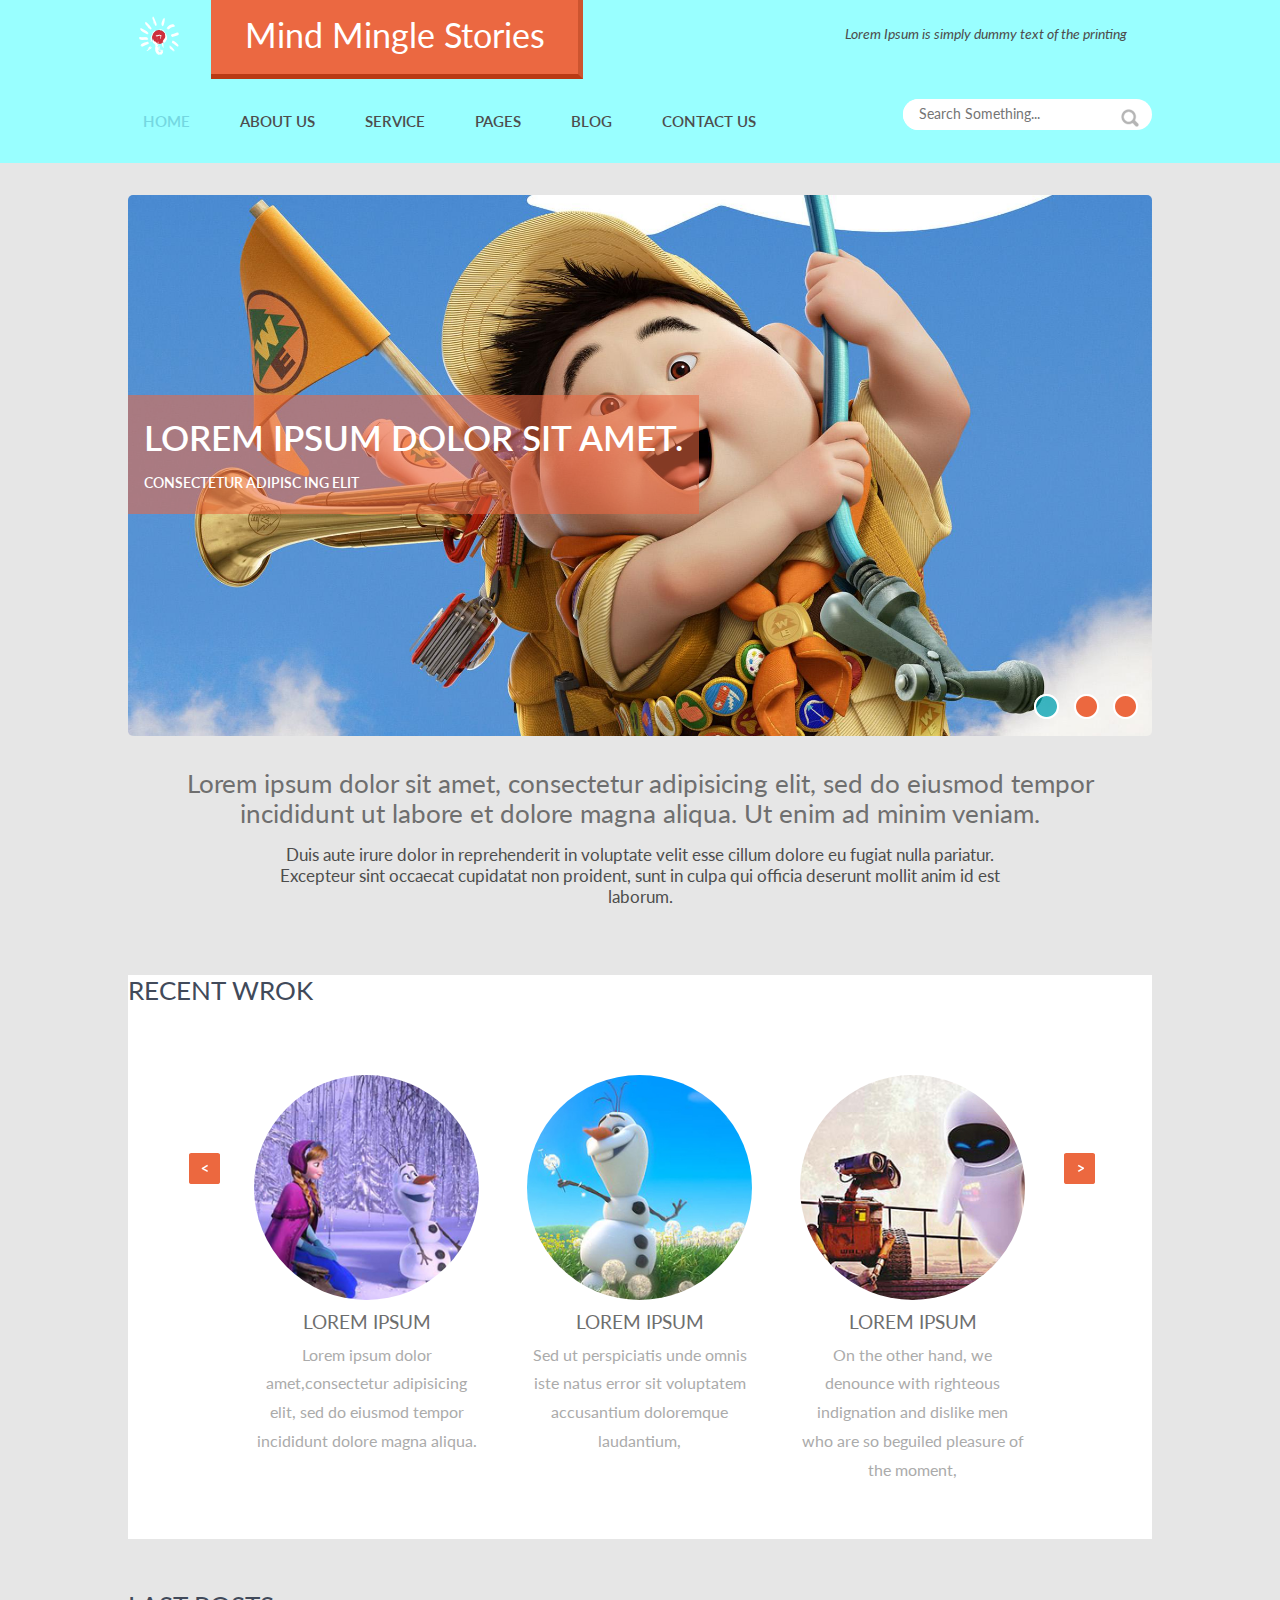
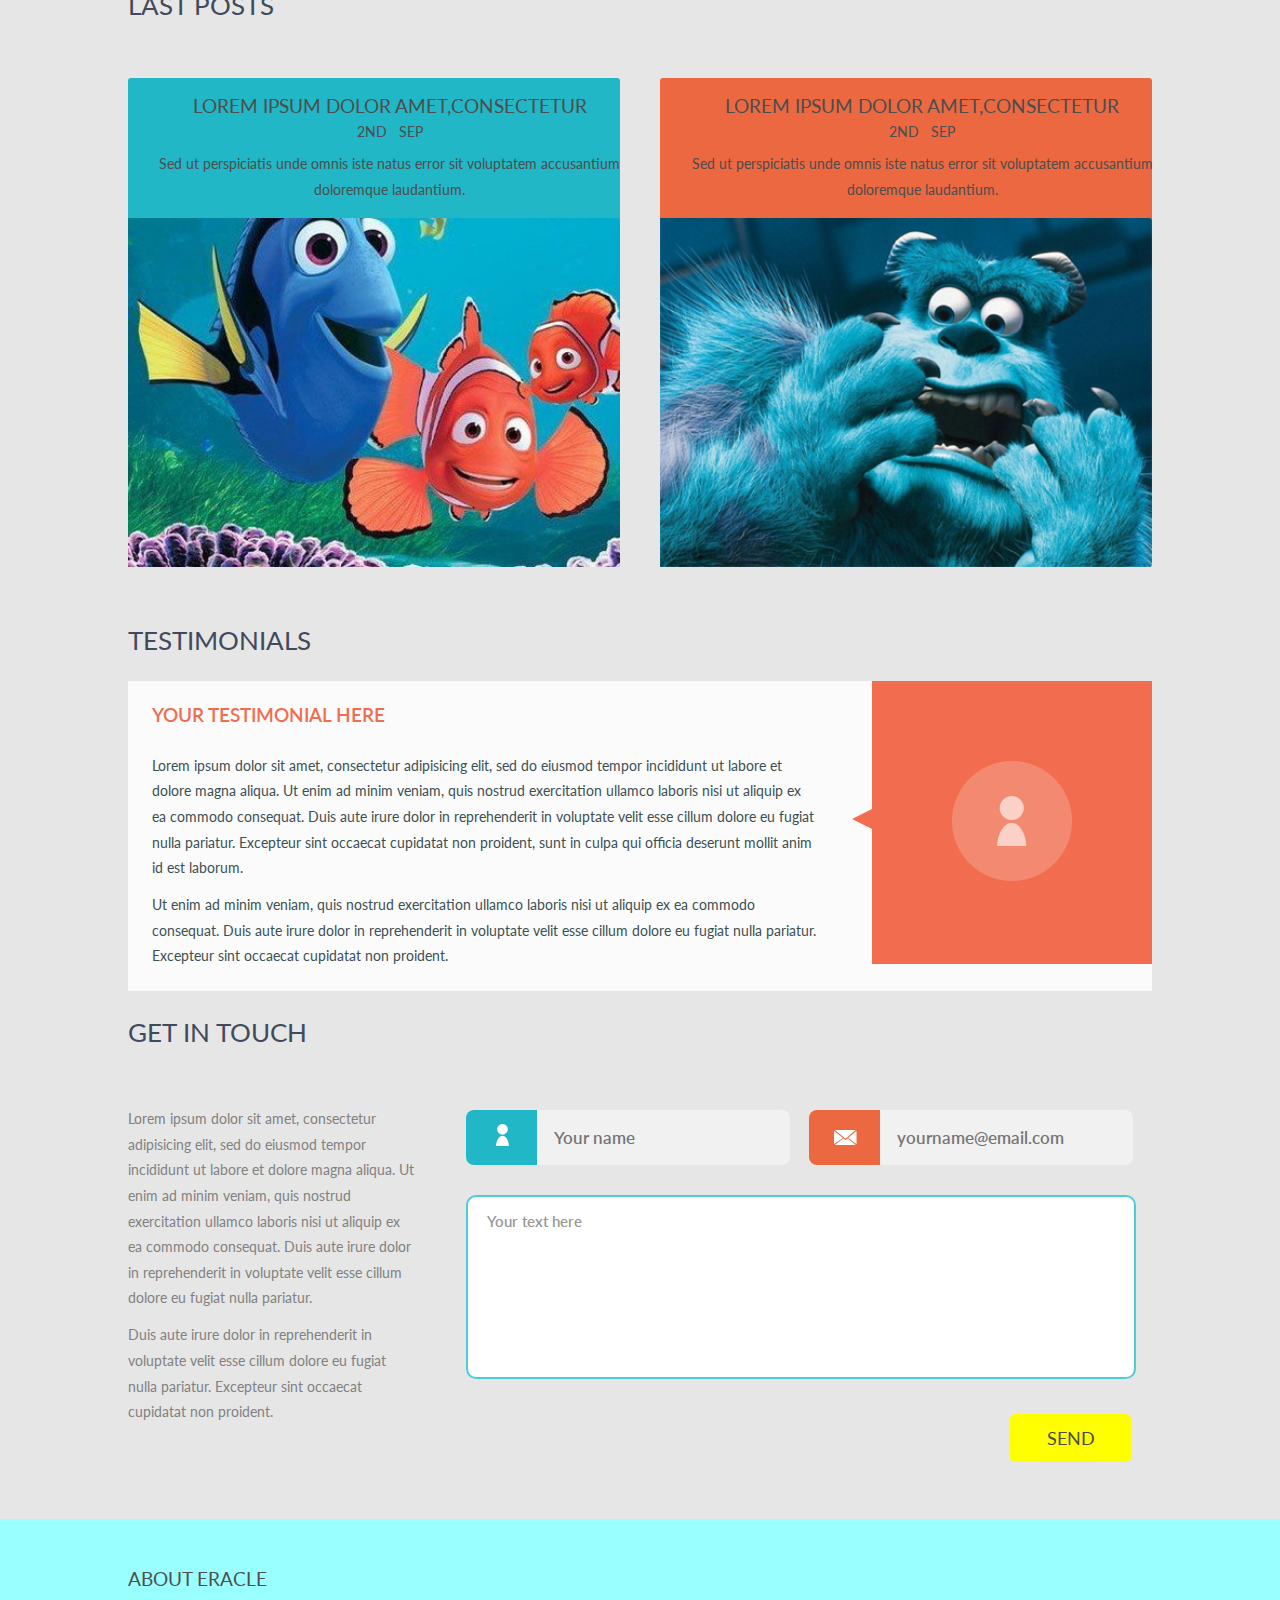
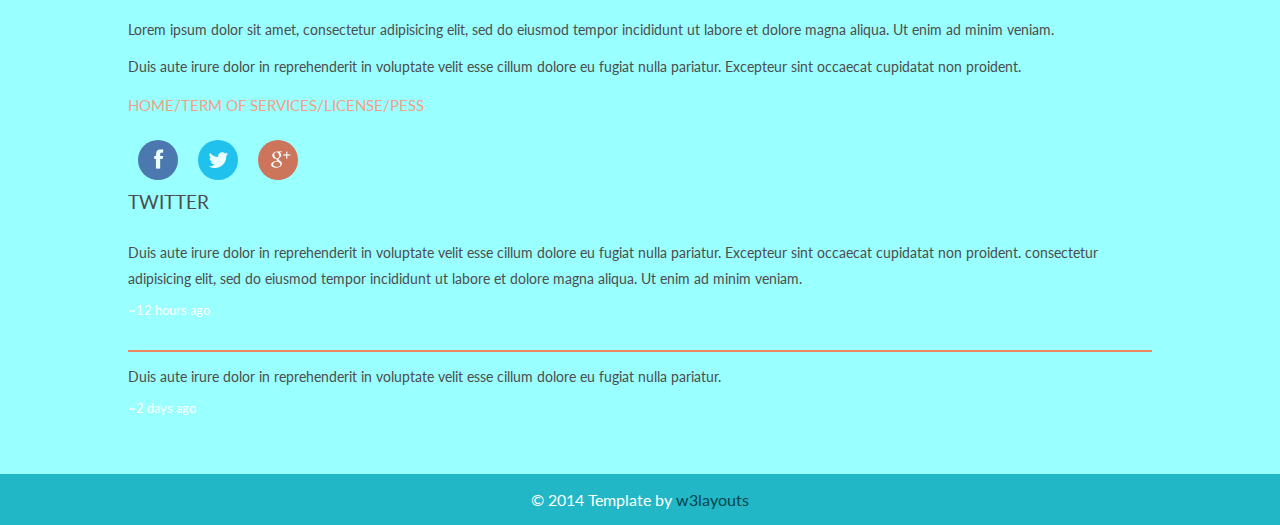
==== index.html @ 97c5ad6f "first commit" ====
<!--A Design by W3layouts
Author: W3layout
Author URL: http://w3layouts.com
License: Creative Commons Attribution 3.0 Unported
License URL: http://creativecommons.org/licenses/by/3.0/
-->
<!DOCTYPE HTML>
<html>
<head>
<title>The Eracle Website Template | Home :: w3layouts</title>
<meta http-equiv="Content-Type" content="text/html; charset=utf-8" />
<meta name="viewport" content="width=device-width, initial-scale=1, maximum-scale=1">
<link href='http://fonts.googleapis.com/css?family=Lato:100,300,400,700,900' rel='stylesheet' type='text/css'>
<link href="css/style.css" rel="stylesheet" type="text/css" media="all" />
<link href="css/owl.carousel.css" rel="stylesheet">
<link rel="stylesheet" type="text/css" href="css/magnific-popup.css">
<script type="text/javascript" src="js/jquery.min.js"></script>
<script src="js/owl.carousel.js"></script>
	<script>
			$(document).ready(function() {
				$("#owl-demo").owlCarousel({
					items : 4,
					lazyLoad : true,
					autoPlay : true,
					navigation : true,
					navigationText : ["", ""],
					rewindNav : false,
					scrollPerPage : false,
					pagination : false,
					paginationNumbers : false,
				});
			});
		</script>
		<!-- //Owl Carousel Assets -->
		<!-----768px-menu----->
		<link type="text/css" rel="stylesheet" href="css/jquery.mmenu.all.css" />
		<script type="text/javascript" src="js/jquery.mmenu.js"></script>
			<script type="text/javascript">
				//	The menu on the left
				$(function() {
					$('nav#menu-left').mmenu();
				});
		</script>
		<!-----//768px-menu----->
</head>
<body>
<!-- start header -->
<div class="header_bg">
<div class="wrap">
	<div class="header">
		<div class="logo">
			<a href="index.html">
				<img src="images/lg.png" alt=""/>
				<h1>Mind Mingle Stories</h1>
				<div class="clear"> </div>
			 </a>
		</div>
		<div class="text">
		  <p>Lorem Ipsum is simply dummy text of the printing</p>
		</div>
		<div class="clear"> </div>
	</div>
</div>
</div>
<!-- start header -->
<div class="header_btm">
	<div class="wrap">
		<!------start-768px-menu---->
			<div id="page">
					<div id="header">
						<a class="navicon" href="#menu-left"> </a>
					</div>
					<nav id="menu-left">
						<ul>
							<li class="active"><a href="index.html">Home</a></li>
							<li><a href="about.html">About us</a></li>
							<li><a href="services.html">Service</a></li>
							<li><a href="pages.html">Pages</a></li>
							<li><a href="blog.html">Blog</a></li>
							<li><a href="contact.html">Contact us</a></li>
						</ul>
					</nav>
			</div>
		<!------start-768px-menu---->
			<div class="header_sub">
				<div class="h_menu">
					<ul>
						<li class="active"><a href="index.html">Home</a></li>
						<li><a href="about.html">About us</a></li>
						<li><a href="services.html">Service</a></li>
						<li><a href="pages.html">Pages</a></li>
						<li><a href="blog.html">Blog</a></li>
						<li><a href="contact.html">Contact us</a></li>
					</ul>
				</div>
				<div class="h_search">
		    		<form>
		    			<input type="text" value="" placeholder="search something...">
		    			<input type="submit" value="">
		    		</form>
				</div>
				<div class="clear"> </div>
			</div>
	</div>
</div>
			<!---start-banner---->
			<div class="banner" id="move-top">
				<!----start-image-slider---->
					<div data-scroll-reveal="enter bottom but wait 0.7s" class="img-slider" id="home">
						<div class="wrap">
							<div class="slider">
								<ul id="jquery-demo">
								  <li>
								    <a href="#slide1">
								    </a>
								    <div data-scroll-reveal="enter bottom but wait 0.7s" class="slider-detils">
								    	<h3>Lorem ipsum dolor sit amet.</h3>
								    	<span>consectetur adipisc ing elit</span>
								    </div>
								  </li>
								  <li>
								    <a href="#slide2">
								    </a>
								      <div data-scroll-reveal="enter bottom but wait 1s" class="slider-detils">
								    	<h3>Lorem Ipsum has been the industry's</h3>
								    	<span>Aliquam viverra consectetur nibh a blan dit.</span>
								    	</div>
								  </li>
								  <li>
								    <a href="#slide3">
								    </a>
								      <div data-scroll-reveal="enter bottom but wait 1.5s" class="slider-detils">
								      	<h3>There are many variations of passages </h3>
								    	<span>Proin at amet consectetur adipisc lacinia.</span>
								    </div>
								  </li>
								</ul>
							</div>
						</div>
					</div>
					<div class="clear"> </div>
				</div>
						<!---slider---->
				<link rel="stylesheet" href="css/slippry.css">
				<script src="js/jquery-ui.js" type="text/javascript"></script>
				<script src="js/scripts-f0e4e0c2.js" type="text/javascript"></script>
				<script>
					  jQuery('#jquery-demo').slippry({
					  // general elements & wrapper
					  slippryWrapper: '<div class="sy-box jquery-demo" />', // wrapper to wrap everything, including pager
					  // options
					  adaptiveHeight: false, // height of the sliders adapts to current slide
					  useCSS: false, // true, false -> fallback to js if no browser support
					  autoHover: false,
					  transition: 'fade'
					});
				</script>
				<!---scrooling-script--->
					<!----//End-image-slider---->
					<div class="simple-text">
						<div class="wrap">
							<h4>Lorem ipsum dolor sit amet, consectetur adipisicing elit, sed do eiusmod tempor incididunt ut labore et dolore magna aliqua. Ut enim ad minim veniam.</h4>
							<p>Duis aute irure dolor in reprehenderit in voluptate velit esse cillum dolore eu fugiat nulla pariatur. Excepteur sint occaecat cupidatat non proident, sunt in culpa qui officia deserunt mollit anim id est laborum.</p>
						</div>
					</div>
			<div class="Recent-wroks"><!-- start services -->
				<div class="wrap">
				<div class="Recent-wrok">
					<h5 class="heading">Recent wrok</h5>
					<!----start-img-cursual---->
					<div id="owl-demo" class="owl-carousel">
						<div class="item">
							<div class="cau_left">
								<div id="nivo-lightbox-demo"> <p> <a href="images/11.jpg" data-lightbox-gallery="gallery1" id="nivo-lightbox-demo"> <span class="rollover"> </span></a> </p></div>
								<img src="images/1.jpg" >
							</div>
							<div class="cau_left">
								<h4><a href="#">Lorem ipsum</a></h4>
								<p>
									Lorem ipsum dolor amet,consectetur adipisicing elit, sed do eiusmod tempor incididunt dolore magna aliqua.
								</p>
							</div>
						</div>
						<div class="item">
							<div class="cau_left">
								<div id="nivo-lightbox-demo"> <p> <a href="images/22.jpg" data-lightbox-gallery="gallery1" id="nivo-lightbox-demo"> <span class="rollover"> </span></a> </p></div>
								<img src="images/2.jpg" >
							</div>
							<div class="cau_left">
								<h4><a href="#">Lorem ipsum</a></h4>
								<p>
									Sed ut perspiciatis unde omnis iste natus error sit voluptatem accusantium doloremque laudantium,
								</p>
							</div>
						</div>
						<div class="item">
							<div class="cau_left">
								<div id="nivo-lightbox-demo"> <p> <a href="images/33.jpg" data-lightbox-gallery="gallery1" id="nivo-lightbox-demo"> <span class="rollover"> </span></a> </p></div>
								<img src="images/3.jpg" >
							</div>
							<div class="cau_left">
								<h4><a href="#">Lorem ipsum</a></h4>
								<p>
									On the other hand, we denounce with righteous indignation and dislike men who are so beguiled  pleasure of the moment,
								</p>
							</div>
						</div>
						<div class="item">
							<div class="cau_left">
								<div id="nivo-lightbox-demo"> <p> <a href="images/44.jpg" data-lightbox-gallery="gallery1" id="nivo-lightbox-demo"> <span class="rollover"> </span></a> </p></div>
								<img src="images/4.jpg" >
							</div>
							<div class="cau_left">
								<h4><a href="#">Lorem ipsum</a></h4>
								<p>
									Lorem ipsum dolor amet,consectetur adipisicing elit, sed do eiusmod tempor incididunt dolore magna aliqua.
								</p>
							</div>
						</div>
						<div class="item">
							<div class="cau_left">
								<div id="nivo-lightbox-demo"> <p> <a href="images/11.jpg" data-lightbox-gallery="gallery1" id="nivo-lightbox-demo"> <span class="rollover"> </span></a> </p></div>
								<img src="images/1.jpg" >
							</div>
							<div class="cau_left">
								<h4><a href="#">Lorem ipsum</a></h4>
								<p>
									Sed ut perspiciatis unde omnis iste natus error sit voluptatem accusantium doloremque laudantium,
								</p>
							</div>
						</div>
						<div class="item">
							<div class="cau_left">
								<div id="nivo-lightbox-demo"> <p> <a href="images/22.jpg" data-lightbox-gallery="gallery1" id="nivo-lightbox-demo"> <span class="rollover"> </span></a> </p></div>
								<img src="images/2.jpg" >
							</div>
							<div class="cau_left">
								<h4><a href="#">Lorem ipsum</a></h4>
								<p>
									On the other hand, we denounce with righteous indignation and dislike men who are so beguiled  pleasure of the moment,
								</p>
							</div>
						</div>
						<div class="item">
							<div class="cau_left">
								<div id="nivo-lightbox-demo"> <p> <a href="images/44.jpg" data-lightbox-gallery="gallery1" id="nivo-lightbox-demo"> <span class="rollover"> </span></a> </p></div>
								<img src="images/4.jpg" >
							</div>
							<div class="cau_left">
								<h4><a href="#">Lorem ipsum</a></h4>
								<p>
									Sed ut perspiciatis unde omnis iste natus error sit voluptatem accusantium doloremque laudantium,
								</p>
							</div>
						</div>
						<div class="item">
							<div class="cau_left">
								<div id="nivo-lightbox-demo"> <p> <a href="images/33.jpg" data-lightbox-gallery="gallery1" id="nivo-lightbox-demo"> <span class="rollover"> </span></a> </p></div>
								<img src="images/3.jpg" >
							</div>
							<div class="cau_left">
								<h4><a href="#">Lorem ipsum</a></h4>
								<p>
									On the other hand, we denounce with righteous indignation and dislike men who are so beguiled  pleasure of the moment,
								</p>
							</div>
						</div>
						<div class="item">
							<div class="cau_left">
								<div id="nivo-lightbox-demo"> <p> <a href="images/11.jpg" data-lightbox-gallery="gallery1" id="nivo-lightbox-demo"> <span class="rollover"> </span></a> </p></div>
								<img src="images/1.jpg" >
							</div>
							<div class="cau_left">
								<h4><a href="#">Lorem ipsum</a></h4>
								<p>
									Lorem ipsum dolor amet,consectetur adipisicing elit, sed do eiusmod tempor incididunt dolore magna aliqua.
								</p>
							</div>
						</div>
						<div class="item">
							<div class="cau_left">
								<div id="nivo-lightbox-demo"> <p> <a href="images/44.jpg" data-lightbox-gallery="gallery1" id="nivo-lightbox-demo"> <span class="rollover"> </span></a> </p></div>
								<img src="images/4.jpg" >
							</div>
							<div class="cau_left">
								<h4><a href="#">Lorem ipsum</a></h4>
								<p>
									Sed ut perspiciatis unde omnis iste natus error sit voluptatem accusantium doloremque laudantium,
								</p>
							</div>
						</div>
						<div class="item">
							<div class="cau_left">
								<div id="nivo-lightbox-demo"> <p> <a href="images/33.jpg" data-lightbox-gallery="gallery1" id="nivo-lightbox-demo"> <span class="rollover"> </span></a> </p></div>
								<img src="images/3.jpg" >
							</div>
							<div class="cau_left">
								<h4><a href="#">Lorem ipsum</a></h4>
								<p>
									On the other hand, we denounce with righteous indignation and dislike men who are so beguiled  pleasure of the moment,
								</p>
							</div>
						</div>
						<div class="item">
							<div class="cau_left">
								<div id="nivo-lightbox-demo"> <p> <a href="images/22.jpg" data-lightbox-gallery="gallery1" id="nivo-lightbox-demo"> <span class="rollover"> </span></a> </p></div>
								<img  src="images/2.jpg">
							</div>
							<div class="cau_left">
								<h4><a href="#">Lorem ipsum</a></h4>
								<p>
									Sed ut perspiciatis unde omnis iste natus error sit voluptatem accusantium doloremque laudantium,
								</p>
							</div>
						</div>
					</div>
					<!----//End-img-cursual---->
				</div>
				 <script type="text/javascript" src="js/nivo-lightbox.min.js"></script>
				<script type="text/javascript">
				$(document).ready(function(){
				    $('#nivo-lightbox-demo a').nivoLightbox({ effect: 'fade' });
				});
				</script>

				</div>
			</div>
			<div class="last_posts"><!-- start last_posts -->
				<div class="wrap">
					<h5 class="heading">Last posts</h5>
					<div class="l-grids">
						<div class="l-grid-1">
							<div class="desc">
								<h3>Lorem ipsum dolor amet,consectetur</h3>
								<span>2nd  &nbsp; sep</span>
								<p>Sed ut perspiciatis unde omnis iste natus error sit voluptatem accusantium doloremque laudantium.</p>
							</div>
							<img src="images/im1.jpg">	
							<div class="clear"> </div>
						</div>
						<div class="l-grid-1 l-grid-2">
							<div class="desc">
								<h3>Lorem ipsum dolor amet,consectetur</h3>
								<span>2nd  &nbsp; sep</span>
								<p>Sed ut perspiciatis unde omnis iste natus error sit voluptatem accusantium doloremque laudantium.</p>
							</div>
							<img src="images/im.jpg">	
							<div class="clear"> </div>
						</div>
						<div class="clear"> </div>
					</div>
				</div>
			</div>
			<div class="testimonial"><!-- start last_posts -->
				<div class="wrap">
					<h5 class="heading">testimonials</h5>
					<div class="test-grids">
						<div class="test-desc">
							<h3>your testimonial here</h3>
							<p>Lorem ipsum dolor sit amet, consectetur adipisicing elit, sed do eiusmod tempor incididunt ut labore et dolore magna aliqua. Ut enim ad minim veniam, quis nostrud exercitation ullamco laboris nisi ut aliquip ex ea commodo consequat. Duis aute irure dolor in reprehenderit in voluptate velit esse cillum dolore eu fugiat nulla pariatur. Excepteur sint occaecat cupidatat non proident, sunt in culpa qui officia deserunt mollit anim id est laborum.</p>
							 <p>Ut enim ad minim veniam, quis nostrud exercitation ullamco laboris nisi ut aliquip ex ea commodo consequat. Duis aute irure dolor in reprehenderit in voluptate velit esse cillum dolore eu fugiat nulla pariatur. Excepteur sint occaecat cupidatat non proident.</p>
						</div>
						<div class="img_1">
							<img src="images/avator.png">
						</div>
						<div class="clear"> </div>
					</div>
				</div>
			</div>
			<div class="get_in_touch"><!-- start last_posts -->
				<div class="wrap">
					<h5 class="heading">get in touch</h5>
					<div class="get-left">
						<p>Lorem ipsum dolor sit amet, consectetur adipisicing elit, sed do eiusmod tempor incididunt ut labore et dolore magna aliqua. Ut enim ad minim veniam, quis nostrud exercitation ullamco laboris nisi ut aliquip ex ea commodo consequat. Duis aute irure dolor in reprehenderit in voluptate velit esse cillum dolore eu fugiat nulla pariatur.</p>
						<p>Duis aute irure dolor in reprehenderit in voluptate velit esse cillum dolore eu fugiat nulla pariatur. Excepteur sint occaecat cupidatat non proident.</p>
					</div>
					<div class="get-right">
						<form>
								<ul>
									<li class="name">
										<a href="#" class="icon user"> </a>
										<input type="text" placeholder="Your name" required="">
										<div class="clear"> </div>
									</li> 
									<li class="email_1">
										<a href="#" class="icon mail"> </a>
										<input type="email" placeholder="yourname@email.com" required="">
										<div class="clear"> </div>
									</li> 
										<div class="clear"> </div>
										<li>
										<textarea class="plain buffer" placeholder="Your text here"> Your text here</textarea>
										</li>
										<input class="send" type="submit" value="Send" />
										<!--
									<div class="send">
											<a href="#">SEND</a>
									</div>
									-->
								</ul>
						</form>
				</div>
				<div class="clear"> </div>
					</div>
			</div>
			<div class="footer">
				<div class="wrap">
					<div class="footer-left">
						<h3>About eracle</h3>
						<p>Lorem ipsum dolor sit amet, consectetur adipisicing elit, sed do eiusmod tempor incididunt ut labore et dolore magna aliqua. Ut enim ad minim veniam.</p>
						<p>Duis aute irure dolor in reprehenderit in voluptate velit esse cillum dolore eu fugiat nulla pariatur. Excepteur sint occaecat cupidatat non proident.</p>
					<div class="detail">
						<ul>
							<li><a href="#">home/</a></li>
							<li><a href="#">term of services/</a></li>
							<li><a href="#">license/</a></li>
							<li><a href="#">pess</a></li>
							<div class="clear"> </div>	
						</ul>
					</div>
					<div class="soc_icons soc_icons1">
							<ul>
								<li><a class="icon1" href="#"> </a> </li>
								<li><a class="icon2" href="#"> </a></li>
								<li><a class="icon3" href="#"> </a></li>
								<div class="clear"> </div>	
							</ul>
								
					</div>
					</div>
					<div class="footer-right">
						<h3>twitter</h3>
						<div class="comments1">
							<p>Duis aute irure dolor in reprehenderit in voluptate velit esse cillum dolore eu fugiat nulla pariatur. Excepteur sint occaecat cupidatat non proident. consectetur adipisicing elit, sed do eiusmod tempor incididunt ut labore et dolore magna aliqua. Ut enim ad minim veniam.</p>
							<span>~12 hours ago</span>
						</div>
						<div class="comments1">
							<p>Duis aute irure dolor in reprehenderit in voluptate velit esse cillum dolore eu fugiat nulla pariatur.</p>
							<span>~2 days ago</span>
						</div>
					</div>
					<div class="clear"> </div>	
				</div>
			</div>
			<div class="copy">
				       <p>© 2014 Template by <a href="http://w3layouts.com" target="_blank">w3layouts</a></p>
			  </div>
</body>
</html>
---- css/style.css ----
@import url('variables.css');
/*
Author: W3layout
Author URL: http://w3layouts.com
License: Creative Commons Attribution 3.0 Unported
License URL: http://creativecommons.org/licenses/by/3.0/
*/
/* reset */
html,body,div,span,applet,object,iframe,h1,h2,h3,h4,h5,h6,p,blockquote,pre,a,abbr,acronym,address,big,cite,code,del,dfn,em,img,ins,kbd,q,s,samp,small,strike,strong,sub,sup,tt,var,b,u,i,dl,dt,dd,ol,nav ul,nav li,fieldset,form,label,legend,table,caption,tbody,tfoot,thead,tr,th,td,article,aside,canvas,details,embed,figure,figcaption,footer,header,hgroup,menu,nav,output,ruby,section,summary,time,mark,audio,video{margin:0;padding:0;border:0;font-size:100%;font:inherit;vertical-align:baseline;}
article, aside, details, figcaption, figure,footer, header, hgroup, menu, nav, section {display: block;}
ol,ul{list-style:none;margin:0;padding:0;}
blockquote,q{quotes:none;}
blockquote:before,blockquote:after,q:before,q:after{content:'';content:none;}
table{border-collapse:collapse;border-spacing:0;}
/* start editing from here */
a{text-decoration:none;}
.txt-rt{text-align:right;}/* text align right */
.txt-lt{text-align:left;}/* text align left */
.txt-center{text-align:center;}/* text align center */
.float-rt{float:right;}/* float right */
.float-lt{float:left;}/* float left */
.clear{clear:both;}/* clear float */
.pos-relative{position:relative;}/* Position Relative */
.pos-absolute{position:absolute;}/* Position Absolute */
.vertical-base{	vertical-align:baseline;}/* vertical align baseline */
.vertical-top{	vertical-align:top;}/* vertical align top */
.underline{	padding-bottom:5px;	border-bottom: 1px solid #eee; margin:0 0 20px 0;}/* Add 5px bottom padding and a underline */
nav.vertical ul li{	display:block;}/* vertical menu */
nav.horizontal ul li{	display: inline-block;}/* horizontal menu */
img{max-width:100%;}
/*end reset*/


body {
	background: var(--body-background);
	font-family: 'Lato', sans-serif;
	font-size: 100%;
}
.wrap{
	margin:0 auto;
	width:80%;
}
.header_bg{
	background: var(--light-blue);
}
#page{
	display:none;
}
.logo{
	float:left;
}
.logo img
{
	float: left;
	padding: 1em 2em 1em 0.7em;
}
.logo a h1{
	color:#fff;
	font-size: 2.1em;
	padding: 0.45em 1em 0.55em 1em;
	background: #EB6841;
	float: left;
	border-bottom: 5px solid #BA3A14;
	border-right: 5px solid #CD542F;
}
/*--- social-icons ----*/
.text {
	float:right;
	padding: 2.4%;
	text-align: center;
}
.text p{
	color:var(--dark-gray);
	font-size: 0.9em;
	font-style: italic;
}
/* start header_btm */
.header_btm{
	background: var(--light-blue);
}
/* start menu */
.h_menu{
	float:left;
}
.h_menu ul li{
	margin-right:20px;
	float: left;
}
.h_menu ul li.active a{
	color: #74D7E1;
}
.h_menu ul li a{
	display:block;
	padding: 33px 15px;
	text-transform: uppercase;
	font-size: 0.925em;
	color:var(--dark-gray);
	font-weight: 600;
	-webkit-transition: all 0.3s ease-in-out;
	-moz-transition: all 0.3s ease-in-out;
	-o-transition: all 0.3s ease-in-out;
	transition: all 0.3s ease-in-out;
}
.h_menu ul li a:hover{
	color: var(--light-gray);
}
/*search*/
.h_search{
	float: right;
	position: relative;
	margin: 20px 0;
	width: 24.3333%;
	background: #FFF;
	border-radius: 30px;
	-webkit-border-radius: 30px;
	-moz-border-radius: 30px;
	-o-border-radius: 30px;
}
.h_search input[type="text"]{
	-webkit-appearance: none;
	font-family: 'Lato', sans-serif;
	padding:10px 16px;
	outline: none;
	color: #312c3c;
	border: none;
	width: 78.33333%;
	line-height: 1.5em;
	position: relative;
	font-size: 0.8725em;
	text-transform: capitalize;
	border-radius: 30px;
	-webkit-border-radius: 30px;
	-moz-border-radius: 30px;
	-o-border-radius: 30px;
}
.h_search input[type="submit"]{
	-webkit-appearance: none;
	background:url('../images/search.png') no-repeat 10px 10px;
	padding: 10px 0px;
	border: none;
	cursor: pointer;
	width: 14.33%;
	line-height: 1.5em;
	outline: none;
	position: absolute;
	right:0px;
}
.h_search input[type="submit"]:hover {
	background: url('../images/search_h.png') no-repeat 10px 10px;
}
/*--- start iphone_nav -----*/
.sub-head{
	display:none;
	background: #FFFFFF;
	border-bottom: 4px solid #00BAC6;
}
.sub-head li{
	display:inline-block;
	float:left;
	width:50%;
	text-align:center;
}
.sub-head li a span{
	position:absolute;
	top:12px;
	left:12px;
	width:16px;
	height:16px;
	display:inline-block;
}
.sub-head li a.active{
	color:#fff;
	background: #00BAC6;
}
.sub-head li:first-child a{
	border-right:1px solid rgb(150, 148, 148);
}
.sub-head a{
	text-transform: uppercase;
	font-size: 1em;
	position:relative;
	display:block;
	color:#555;
	padding:10px;
}
.menu{
	background: #f0f0f0;
}
.menu li{	
	display:block;
}
.menu li a{
	font-size:0.8125em;
	text-transform:uppercase;
	display:block;
	padding:10px;
	color:#555;
	border-bottom: 1px solid rgb(199, 199, 199);
}
.menu li:last-child a{
	border-bottom:none;
}
.search{
	display:block;
	padding:10px;
	text-align:center;
	background: #f6f6f6; 
}
.search input[type=text]{
	width: 90%;
	padding: 10px;
	border: 1px solid rgb(217, 218, 215);
	color: #555;
	font-size: 13px;
	background: #FFF;
	outline: none;
}
.back-btn {
	cursor: pointer;
	background: rgb(71, 71, 71);
	display: inline-block;
	margin-left: 10px;
	margin-bottom: 10px;
}
.back-btn ul li{
	display:inline-block;
	padding: 4px 6px;
}
.back-btn ul li:before{
	content: url('../images/back.png');
}
.back-btn ul li a {
	padding: 4px 10px;
	font-size:13px;
	color: #fff;
	margin-left:-8px;	
	line-height: 1.7em;
	vertical-align: bottom;
}	
.simple-text
{
	
}
.simple-text h4{
	color:#6F6F6F;
	font-size: 1.6em;
	text-align: center;
}
.simple-text p
{
	color: var(--dark-gray);
	font-size: 1.05em;
	text-align: center;
	padding: 1em 9em;
}
/**********services***********/
.Recent-wroks{
	margin: 4% 0;
}
.Recent-wrok{
	text-align:center;
	background: #ffffff;
}
.heading{
	font-size: 1.8em;
	color: #6F6F6F;
	text-transform: uppercase;
	margin: 1% 0% 2% 0%;
	text-align: left;
	font-weight: 600;
}
.Recent-wrok h6{
	width: 60%;
	margin: 0 auto;
	font-size: 1.1em;
	color: #292929;
	line-height: 1.5em;
}

span.rollover {
	-o-transition-duration: 1s;
	-moz-transition-duration: 1s;
	-webkit-transition: -webkit-transform 1s;
	background:url(../images/view.png) center center no-repeat #EB6841;
	cursor: pointer;
	height: 250px;
	width: 250px;
	display:block;
	position: absolute;
	z-index: 10;
	opacity: 0;
	border-radius: 150px;
	-webkit-border-radius: 150px;
	-o-border-radius: 150px;
	-moz-border-radius: 150px;
	-webkit-transition: all 0.3s ease-out;
	-moz-transition: all 0.3s ease-out;
	-ms-transition: all 0.3s ease-out;
	-o-transition: all 0.3s ease-out;
	transition: all 0.3s ease-out;
}
span.rollover:hover {
	opacity: 0.7;
	-webkit-transition: all 0.3s ease-out;
	-moz-transition: all 0.3s ease-out;
	-ms-transition: all 0.3s ease-out;
	-o-transition: all 0.3s ease-out;
	transition: all 0.3s ease-out;
}
span.rollover1 {
	-o-transition-duration: 1s;
	-moz-transition-duration: 1s;
	-webkit-transition: -webkit-transform 1s;
	background:url(../images/view.png) center center no-repeat #EB6841;
	cursor: pointer;
	height: 244px;
	width: 387px;
	display:block;
	position: absolute;
	z-index: 10;
	opacity: 0;
}
span.rollover1:hover {
	opacity: 0.7;
	-webkit-transition: all 0.3s ease-out;
	-moz-transition: all 0.3s ease-out;
	-ms-transition: all 0.3s ease-out;
	-o-transition: all 0.3s ease-out;
	transition: all 0.3s ease-out;
}
/***********last posts**********/
.l-grids
{
	padding: 2em 0em;
}
.l-grid-1
{
	width:48%;
	float:left;
	background: #21B7C6;
	border-radius: 3px;
	-webkit-border-radius: 3px;
	-moz-border-radius: 3px;
	-o-border-radius: 3px;
}
.l-grid-2
{
	background: #EB6841;
}
.l-grid-1:first-child
{
	margin-right: 4%;
}
.l-grid-1 img
{
	float:right;
	width:50%;
	border-top-right-radius: 3px;
	-webkit-border-top-right-radius: 3px;
	-moz-border-top-right-radius: 3px;
	-o-border-top-right-radius: 3px;
	border-bottom-right-radius: 3px;
	-webkit-border-bottom-right-radius: 3px;
	-moz-border-bottom-right-radius: 3px;
	-o-border-bottom-right-radius: 3px;
}
.l-grid-1 .desc
{
	float:left;
	width:43%;
	padding: 1.3em;
	margin-top: 0em;
}
.l-grid-1 .desc h3,.l-grid-1 .desc span,.test-desc h3,.footer-left h3,.footer-right h3
{
	color:var(--dark-gray);
	font-size: 1.2em;
	text-transform: uppercase;
	padding-bottom: 0.8em;
}
.l-grid-1 .desc span{
	font-size: 0.89em;
}
.l-grid-1 .desc p,.test-desc p,.get-left p,.footer-left p,.footer-right p{
	font-size: 0.89em;
	color:var(--dark-gray);
	line-height: 1.8em;
	padding-top: 0.8em;
}
/***********testimonials***********/
.test-grids
{
	background: #FBFBFB;
}
.test-desc
{
	width:65%;
	float:left;
	padding: 1.4em 2.5em;
}
.test-desc h3
{
	color:#F26C4F;
	font-weight: 600;
}
.test-desc p{
	color:#3B5053;
}
.img_1
{
	float:right;
	position: relative;
	background: #F26C4F;
	padding: 5em;
}
.img_1:before{
	content: '';
	position: absolute;
	width: 0;
	height: 0;
	left: -20px;
	border-top: 10px solid rgba(0, 0, 0, 0);
	border-right: 20px solid #F26C4F;
	border-bottom: 10px solid rgba(0, 0, 0, 0);
	margin-top: 3em;
}
/**********get-in-touch************/
.get-left
{
	width: 28%;
	float: left;
	margin: 22px 28px 22px 0px;
}
.get-left p{
	color:#818181;
}
.get-right {
	float: right;
	margin: 22px 0px;
	width: 67%;
}
.contact form {
	padding-top: 2em;
}
.get-right li {
	display: block;
	margin: 15px 0px;
	border: none;
}

.get-right input[type=text],.get-right input[type=email] {
	font-family: 'Lato', sans-serif;
	width:64%;
	padding: 1em 2em 1em 1em;
	border:none;
	color: #3B5053;
	font-size:17px;
	margin:0;
	outline: none;
	font-weight: 600;
	border-top-right-radius: 8px;
	-webkit-border-top-right-radius: 8px;
	-o-border-top-right-radius: 8px;
	-moz-border-top-right-radius: 8px;
	border-bottom-right-radius: 8px;
	-webkit-border-bottom-right-radius: 8px;
	-moz-border-bottom-right-radius: 8px;
	-o-border-bottom-right-radius: 8px;
	background: #F1F1F1;
}
.get-right li textarea  
{
	border: 2px solid #4BCEDB;
}
textarea
{
	height: 150px;
	resize: none;
	font-family: 'Lato', sans-serif;
	width:90.5%;
	padding: 1em 2em 1em 1em;
	border:none;
	color: #989898;
	font-size:15px;
	outline: none;
	font-weight: 600;
	border-radius: 10px;
	-webkit-border-radius: 10px;
	-moz-border-radius: 10px;
	-o-border-radius: 10px;
}
.icon {
	height: 23px;
	width: 23px;
	display: block;
	float: left;
}
.name input[type=text]
{
	width:64%;
}
.name input[type=email]
{
	width:64%;
}
.user {
	background: url(../images/u.png) no-repeat 30px 14px;
	background-color: #21B7C6;
	padding: 1em 1.5em;
	border-top-left-radius: 8px;
	-webkit-border-top-left-radius: 8px;
	-o-border-top-left-radius: 8px;
	-moz-border-top-left-radius: 8px;
	border-bottom-left-radius: 8px;
	-webkit-border-bottom-left-radius: 8px;
	-moz-border-bottom-left-radius: 8px;
	-o-border-bottom-left-radius: 8px;
}
.mail {
	background: url(../images/m.png) no-repeat 25px 20px;
	background-color: #EB6841;
	padding: 1em 1.5em;
	border-top-left-radius: 8px;
	-webkit-border-top-left-radius: 8px;
	-o-border-top-left-radius: 8px;
	-moz-border-top-left-radius: 8px;
	border-bottom-left-radius: 8px;
	-webkit-border-bottom-left-radius: 8px;
	-moz-border-bottom-left-radius: 8px;
	-o-border-bottom-left-radius: 8px;
}
.name
{
	float: left;
	width: 50%;
	margin-right: 4%;
}
.email_1
{
	float:right;
	width:50%;
}
.send
{
	margin: 1em 1.8em 2em;
	font-size: 1.1em;
	text-transform: uppercase;
	color: var(--dark-gray);
	background: var(--yellow);
	border: 1px solid var(--yellow);
	padding: 0.7em 2em;
	border-radius: 5px;
	-webkit-border-radius: 5px;
	-moz-border-radius: 5px;
	-o-border-radius: 5px;
	-webkit-transition: all 0.3s ease-in-out;
	-moz-transition: all 0.3s ease-in-out;
	-o-transition: all 0.3s ease-in-out;
	transition: all 0.3s ease-in-out;
	font-family: 'Lato', sans-serif;
	cursor: pointer;
	float: right;
}
.send:hover
{
	background: var(--dark-gray);
	border: 1px solid var(--yellow);
	color: var(--yellow);
}
/*********footer********/
.footer
{
	background: var(--light-blue);
	padding: 3em 0em;
}
.footer-left
{
	float:left;
	width:48%;
	margin-right: 4%;
}
.footer-right
{
	float: none;
	width: 100%;
}
.footer-right span
{
	color:#fff;
	font-size: 0.8em;
	padding: 0.8em 0em;
	display: block;
}
.comments1:nth-child(2)
{
	border-bottom:2px solid #EF8565;
	padding-bottom: 1.4em;
}
.detail
{
	padding: 1em 0em;
}
.detail li{
	float: left;
}
.detail li a{
	color:#F3A189;
	font-size: 0.95em;
	text-transform: uppercase;
}
.soc_icons ul li{
	margin:10px;
	float:left;
}
.soc_icons ul li a{
	opacity:0.8;
	display: block;
	padding: 8px;
	background: #2e2e2e;
	width: 24px;
	height: 24px;
	-webkit-transition: all 0.3s ease-in-out;
	-moz-transition: all 0.3s ease-in-out;
	-o-transition: all 0.3s ease-in-out;
	transition: all 0.3s ease-in-out;
	border-radius: 26px;
	color:#929191;
	font-weight: 600;
}
.soc_icons ul li a span{
	margin-left: 60px;
}
.soc_icons ul li a.icon1{
	background: #39579D url('../images/icon1.png') no-repeat 16px 9px;
}
.soc_icons ul li a.icon2{
	background: #02B3E9 url('../images/icon2.png') no-repeat 10px 12px;
}
.soc_icons ul li a.icon3{
	background: #D95333 url('../images/icon3.png') no-repeat 13px 11px;
}
.soc_icons ul li a:hover{
	zoom: 1;
	filter: alpha(opacity=50);
	opacity: 1;
	-webkit-transition: opacity .15s ease-in-out;
	-moz-transition: opacity .15s ease-in-out;
	-ms-transition: opacity .15s ease-in-out;
	-o-transition: opacity .15s ease-in-out;
	transition: opacity .15s ease-in-out;
	color:#373737;
}
.copy
{
	background:#21B7C6;
}
.copy p{
	color:#fff;
	font-size:1em;
	text-align: center;
	padding: 1.5em 0em;
}
.copy p a{
	color:#00444B;
	font-size:1em;
	-webkit-transition: all 0.3s ease-in-out;
	-moz-transition: all 0.3s ease-in-out;
	-o-transition: all 0.3s ease-in-out;
	transition: all 0.3s ease-in-out;
}
.copy p a:hover{
	color:#fff;
}
/*---strat-about----*/
/*--about--*/
.col:first-child {
	margin-left: 0;
}
.content_1 {
	margin: 1.5em 0em;
}
.col {
	display: block;
	float: left;
	margin: 1% 0 1% 1.6%;
}
.span_1_of_about {
	width: 65%;
}
.about h3 {
	border-bottom: 1px solid  #21B7C6;
	padding: 0.3em 0em;
	margin-bottom: 1em;
	color: #EB6841;
	font-weight: 400;
}
.about p {
	color: #969696;
	font-size: 0.95em;
	line-height: 1.8em;
	}
.about-img {
	width: 29%;
	float: left;
	margin-right: 3%;
}
.about-desc {
	width: 68%;
	float: left;
	margin-right: 0;
}
.grid_1_of_4{
	display: block;
	float:left;
	margin: 1% 0 1% 1.6%;
	text-align: center;
}
.grid_1_of_4:first-child { 
	margin-left: 0; 
} 
.images_1_of_4 {
	width: 45%;
	padding:1.5%; 
}
.images_1_of_4  img{
	max-width:100%;
	border-radius: 50%;
	margin: 6px -2px 4px 0px;
}
.images_1_of_4 h6{
	color:#EB6841;
	font-size:1em;
	font-style: italic;	
	padding: 0.5em 1em;
}
.span_1_of_about1 {
	width: 30%;
	margin-left: 5%;
}
.col {
	display: block;
	float: left;
}
.comments-custom li {
	overflow: hidden;
	margin: 0;
	padding: 0px 0 45px 0;
	border-bottom: none;
	background: none;
}
.comments-custom.unstyled .icon {
	background: url(../images/comment.png) no-repeat 0 50%;
	width: 37px;
	height: 70px;
	float: left;
	border-right: 1px solid #EBEBEB;
	padding: 0 8px 0 0;
	margin: 0 10px 0 0;
}
.right-text {
	width: 80%;
	float: left;
}
.comments-custom.unstyled .comments-custom_h,.images_1_of_4  h4 a,.about-topgrid1 h5,.about-histore ul li span,.questions h4 {
	color: #21B7C6;
	font-size: 1.3em;
	font-style: italic;
	-webkit-transition: all 0.3s ease-out;
	-moz-transition: all 0.3s ease-out;
	-ms-transition: all 0.3s ease-out;
	-o-transition: all 0.3s ease-out;
	transition: all 0.3s ease-out;
}
.comments-custom.unstyled:hover .comments-custom_h:hover,.images_1_of_4  h4 a:hover,.about-topgrid1 h5:hover,.about-histore ul li span:hover,.questions h4:hover
{
	color: #00A0B0;
	cursor: pointer;
}
.comments-custom.unstyled .comments-custom_txt {
	padding: 10px 0px;
	font-size: 13px;
	line-height: 1.5em;
}
.comments-custom.unstyled .comments-custom_txt a {
	color: #969696;
	font-size: 1.15em;
}
.about-top{
	margin-bottom:1%;
}
.about-bottom{
	margin-bottom:2%;
}
.comments-custom time {
	font-size: 11px;
	color:#888;
}
.about-topgrid1 {
	width: 29%;
	float: left;
	margin-right: 5%;
}
.about-topgrid1 img {
	border-radius: 3px;
	-webkit-border-radius: 3px;
	-moz-border-radius: 3px;
	-o-border-radius: 3px;
}
.about-topgrid1 h5 {
	font-size: 13px;
	padding: 2em 0em;
}
.about-histore {
	float: left;
	width: 30%;
}
.about-histore ul li span {
	font-size: 14px;
	padding: 15px 0px 15px 0px;
	margin-bottom: 13px;
	float: left;
	width: 15%;
}
.about-histore ul li span:hover {
		color: #868F98;
		cursor: pointer;
}
.about-histore ul li p {
	padding: 4px 0px 8px 0px;
	float: right;
	width: 83%;
}
.about-services {
	width: 30%;
	float: left;
	margin-left: 5%;
}
.questions {
	margin: 10px 0 3px 0;
}
.questions h4 {
	font-size: 15px;
	margin-bottom: 5px;
}
.questions p {
	padding: 4px 0px 8px 0px;
}
/*---//End-about----*/
/************services****************/
.col_1_of_about-box:first-child {
	margin-left: 0;
}
.span_1_of_about-box {
	width: 30.5%;
}
.col_1_of_about-box {
	display: block;
	float: left;
	margin: 1% 0 1% 3.6%;
}
/********start-blog*************************/
/*--blog--*/
.main
{
	padding: 4em 0em 2em 0em;
	border-bottom: 1px solid #E9E9E9;
}
.wrapper_single{
	width: 72.2%;
	float: left;
}
.wrapper_top{
	margin-bottom:3%;
}
.grid_1 {
	width:8.5%;
	float: left;
}
.alpha {
	margin-right: 3.6%;
}
.span_2_of_single {
	width: 87.1%;
	float: right;
}
.date {
	background:var(--primary-purple);
	font-size: 0.95em;
	line-height: 18px;
	font-weight: 500;
	padding:1.3em 1em;
	color: #FFF;
	text-align: center;
	border-radius: 5px;
	-webkit-border-radius: 5px;
	-moz-border-radius: 5px;
	-o-border-radius: 5px;
}
.date span {
	display: inline-block;
	font-size:2em;;
	line-height: 30px;
	font-weight: 600;
	margin-bottom: 5px;
}
h5.blog_title{
	margin:1em 0em;
}
h5.blog_title a{
	color:var(--primary-purple);
	font-size: 1.6em;
	font-weight: 600;
	transition:0.5s all;
	-webkit-transition:0.5s all;
	-moz-transition:0.5s all;
	-o-transition:0.5s all;
}
h5.blog_title a:hover {
	color: #21B7C6;
}
.span-1-of-1
{
	float:left;
	width:37%;
}
.m_img {
	border-radius: 3px;
}
.span-1-of-2 p,.popularpost p,.link_1 p a,.desc p a{
	font-size: 0.85em;
	color: #414A5A;
	font-weight: 600;
	line-height: 1.8em;
}
.span-1-of-2 p:nth-child(2)
{
	margin-top: 2.1em;
}
.arrow_btn {
	display: block;
	background: url(../images/arrow_btn.png) no-repeat 88px 24.9px;
	padding: 16px 22px 9px 0px;
	color: #EB6841;
	font-size: 16px;
}
.arrow_btn:hover{
	background: url(../images/arrow_btnh.png) no-repeat 88px 24.9px;
	text-decoration: none;
	color:#44C0C2;
}
.links
{
	border: 1px solid #E9E9E9;
	border-right: none;
	border-left:none;
	padding: 0.7em 0em;
	margin: 2em 0em 2em 0em;
}
.links h3{
	color:#757B85;
	margin-right: 4%;
	float: left;
	font-size: 0.96em;
}
.tags a{
	color:#757B85;
	margin-right: 0.6em;
}
.comments  a{
	color:#EB6841;
	margin-left: 0.2em;
}
.links h3:nth-child(5)
{
	margin-right: 0em;
}
.social_1 ul li:first-child, ol li:first-child {
	margin-top: 0px;
	margin-left: 0;
}
.social_1 li {
	background: none;
	margin-right:1em;
	display: inline-block;
}
.social_1 li  a span
{
	height:30px;
	width:30px;
	display: block;
	background: url(../images/spriteimg.png);
	-webkit-transition: all 0.3s ease-out;
	-moz-transition: all 0.3s ease-out;
	-ms-transition: all 0.3s ease-out;
	-o-transition: all 0.3s ease-out;
	transition: all 0.3s ease-out;
}
li.icon2_f > a > span {
	background-position: -35px 4px;
}
li.icon2_f > a > span:hover {
	opacity:0.8;
}
li.icon1_t > a > span {
	background-position: 0px 0px;
}
li.icon1_t > a > span:hover {
	opacity:0.8;
}
.span-1-of-2
{
	float:right;
	width:60%;
}
.pages
{
	padding: 2em 7em;
}
.pages ul li{
	margin: 1em 1em 0em 0em;
	padding: 0.6em 1.1em;
	border-radius: 50px;
	-webkit-border-radius: 50px;
	-o-border-radius: 50px;
	-moz-border-radius: 50px;
	float:left;
	display: block;
	cursor: pointer;
	background-color:#F6FAFB;
	-webkit-transition: all 0.3s ease-out;
	-moz-transition: all 0.3s ease-out;
	-ms-transition: all 0.3s ease-out;
	-o-transition: all 0.3s ease-out;
	transition: all 0.3s ease-out;
	
}
.pages ul li a{
	color:#BEBEBE;
	font-size: 1.3em;
}
.pages ul li a span
{
	background: url(../images/spriteimg.png);
	width: 15px;
	height: 30px;
	display: block;
}
.pages li.preview a span 
{
	background-position: -68px -8px;
}
.pages li.next a span
{
	background-position: -112px -8px;
}
.pages ul li a img{
	vertical-align: middle;
}
.pages ul li:hover
{
	background-color:#485460;
}

.pages li:nth-child(1)
{
	margin-right: 3.5em;
}
.pages li:nth-child(7),.pages li:nth-child(7):hover
{
	background: none;
}
.pages li:nth-child(9)
{
	margin-left: 3.5em;
}
.rsidebar{
	display: block;
	float:left;
	margin:0 0 0 4.6%;
}	
.span_1_of_3 {
	width: 23.2%;
}
.search_box,.email{
	border:1px solid #E4E4E4;
   -webkit-transition: all 0.3s ease;
	-moz-transition: all 0.3s ease;
	-o-transition: all 0.3s ease;
	transition: all 0.3s ease;
	padding:5px 10px;
	position: relative;
	cursor: pointer;
	width: 100%;
}
.search_box img {
	vertical-align: middle;
	margin-right: 10px;
}
.search_box form input[type="text"],.email_box form input[type="text"] {
	border: none;
	outline: none;
	background: none;
	font-size: 0.85em;
	color:#999;
	width:87%;
	-webkit-apperance: none;
	font-family: 'Lato', sans-serif;
	padding: 0.4em 0em;
}
.search_box form input[type="submit"] {
	border: none;
	cursor: pointer;
	background: url(../images/search.png) no-repeat 10px 2px;
	position: absolute;
	right: 10px;
	width:31px;
	height:33px;
	outline: none;
	margin: 0.4em 0em;
}
.rsidebar h4,.span_2_of_single h4
{
	color:#414A5A;
	font-size: 1.8em;
	padding: 0em 0em 0.8em 0em;
}
.social_2
{
	padding: 2.5em 0em;
}
.social_2 ul li:first-child, ol li:first-child {
	margin-top: 0px;
	margin-left: 0;
}
.social_2 li {
	background: none;
	margin-right:1em;
	display: inline-block;
}
.social_2 li  a span
{
	height:42px;
	width:42px;
	display: block;
	background: url(../images/spriteimg.png);
	-webkit-transition: all 0.3s ease-out;
	-moz-transition: all 0.3s ease-out;
	-ms-transition: all 0.3s ease-out;
	-o-transition: all 0.3s ease-out;
	transition: all 0.3s ease-out;
}
li.facebook a span {
	background-position:-8px -54px;
}
li.facebook a span:hover {
	opacity:0.8;
}

li.twitter a span {
	background-position:-108px -54px ;
}
li.twitter a span:hover {
	opacity:0.8;
}
li.google a span {
	background-position: -59px -54px;
}
li.google a span:hover {
	opacity:0.8;
}
.button input[type="submit"],.send_button input[type="submit"] {
	cursor: pointer;
	color: #FFF;
	font-size: 0.99em;
	outline: none;
	-webkit-transition: all 0.3s;
	-moz-transition: all 0.3s;
	transition: all 0.3s;
	border-radius: 5px;
	-webkit-border-radius: 3px;
	-moz-border-radius: 3px;
	-o-border-radius: 3px;
	background: #49CBCD;
	padding: 10px 50px;
	border: none;
	margin-top: 20px;
	-webkit-appearance: none;
	font-family: 'Lato', sans-serif;
}
.button input[type="submit"]:hover,.send_button input[type="submit"]:hover
{
	background:#45BDBE;
}
.Categories {
	padding: 2.5em 0em;
}
ul.sidebar li {
	list-style-image: url(../images/icon_1.png);
	margin: 0 15px 0px;
	vertical-align: bottom;
}
.hover li a,ul.sidebar_1 li a,.tags ul  li a {
	font-size: 0.85em;
	line-height: 1.8em;
	color: #414A5A;	
	font-weight:600;
	-webkit-transition: all 0.3s;
	-moz-transition: all 0.3s;
	transition: all 0.3s;
	display: block;
	padding: 0.6em 0em;
}
ul.sidebar_1 li a:hover
{
	color: #21B7C6;
}
.hover
{
	-webkit-transition: all 0.3s;
	-moz-transition: all 0.3s;
	transition: all 0.3s;
}
.hover li a:hover
{
	color:#fff;
}
.hover:hover
{
	background: #485460;
	color:#fff;
	border-radius: 5px;
	-webkit-border-radius: 3px;
	-moz-border-radius: 3px;
	-o-border-radius: 3px;
	margin-left: 1em;
}
.popularpost p
{
	padding: 1.5em 0em;
}
.link_1 p
{
	font-size: 1.1em;
	float: left;
	padding: 14px 22px 9px 0px;
}
.link_1 .right
{
	float:right;
} 
.recentpost {
	padding: 2.5em 0em;
}
ul.sidebar_1 li {
	list-style-image: url(../images/icon_2.png);
	vertical-align: bottom;
}
.tags ul li 
{
	padding: 0.6em;
	float:left;
	-webkit-transition: all 0.3s;
	-moz-transition: all 0.3s;
	transition: all 0.3s;
}
.tags ul li a
{
	padding: 0.7em;
	border-radius: 5px;
	-webkit-border-radius: 3px;
	-moz-border-radius: 3px;
	-o-border-radius: 3px;
	-webkit-transition: all 0.3s;
	-moz-transition: all 0.3s;
	transition: all 0.3s;
	background-color: #F6FAFB;
	-webkit-transition: all 0.3s ease-out;
	-moz-transition: all 0.3s ease-out;
	-ms-transition: all 0.3s ease-out;
	-o-transition: all 0.3s ease-out;
	transition: all 0.3s ease-out;
}
.tags ul li a:hover{
	color:#fff;
	background:#21B7C6;
}

/********end-blog**************/
/*******star_blog_innerpage***/
.para p,.text a,.heading_1{
	font-size: 0.85em;
	color:#485460;
	font-weight: 600;
	line-height: 1.8em;
	margin-top:2em;
}
.heading
{
	color: #414A5A;
	font-size: 1.6em;
	font-weight: normal;
	margin: 1em 0em;
}
.images_1
{
	margin-top: 2em;
}
.images_1 img,.image_b img
{
	border-radius: 3px;
	-webkit-border-radius: 3px;
	-o-border-radius: 3px;
	-moz-border-radius: 3px;
}
.para_1
{
	font-style: italic;
	font-size: 1.3em;
}
.text
{
	text-align: right;
}
.heading_1
{
	font-size: 1.6em;
	text-align: center;
	background: #FFF;
	margin: 0 auto;
	position: relative;
	z-index: 999;
	margin-top: 100px;
	width: 350px;
}
.share_icons
{
	border:1px solid #EBEBEB;
	text-align: center;
	margin-top: -20px;
}
.share_icons img
{
	padding:3em 0em 2.6em 0em;
}
.grid_2_page
{
	padding: 2em 0em;
}
.grid_2_page ul li{
	margin: 1em 1em 0em 0em;
	padding: 0.6em 1.1em;
	border-radius: 50px;
	-webkit-border-radius: 50px;
	-o-border-radius: 50px;
	-moz-border-radius: 50px;
	float:left;
	display: block;
}
.grid_2_page ul li a{
	color:#BEBEBE;
	font-size: 1.3em;
}
.grid_2_page ul li a span
{
	background: url(../images/spriteimg.png);
	width: 15px;
	height: 30px;
	display: block;
}
.grid_2_page li.preview a span 
{
	background-position: -68px -8px;
}
.grid_2_page li.next a span
{
	background-position: -112px -8px;
}
.grid_2_page ul li:nth-child(2)
{
	margin-right: 43%;
}
.grid_2_page ul li:nth-child(1),.grid_2_page ul li:nth-child(4)
{
	background-color:#F6FAFB;
}
.grid_2_page ul li:nth-child(1):hover,.grid_2_page ul li:nth-child(4):hover
{
	background-color:#485460;
}
.c_grid
{
	padding-bottom: 2em;
	border-bottom: 1px solid #EBEBEB;
}
.c_grid:nth-child(3)
{
	padding: 1.4em 0em 2.5em 0em;
}
.c_grid_1
{
	padding: 2em 0em;
	margin-left: 10em;
}
.person_1
{
	float:left;
}
.person_1 a span
{
	background: url(../images/spriteimg.png) -321px -8px;
	width:93px;
	height:93px;
	display:block;
}
.plus a span
{
	background:url(../images/spriteimg.png) -187px -11px;
}
.desc
{
	float:right;
	width:80%;
	margin-top: 1em;
}
.desc p
{
	float:left;
}
.desc p a
{
	float:left;
	font-size: 1.1em;
	margin-right: 2em;
	-webkit-transition: all 0.3s;
	-moz-transition: all 0.3s;
	transition: all 0.3s;
}
.desc p a:hover
{
	color:#EB6841;
}
.desc h6 a{
	float:left;
	color:#EB6841;
	font-size: 1em;
	margin-top: 4px;
	-webkit-transition: all 0.3s;
	-moz-transition: all 0.3s;
	transition: all 0.3s;
}
.desc h6 a:hover{
	color: #414A5A;
}
.desc .para p
{
	margin-top:1em;
}
.comments-area{
	padding-top:50px;
}
.comments-area h2 {
	color: #555;
	font-size: 1.5em;
	margin-bottom:10px;
	text-transform: uppercase;
}
.comments-area p {
	margin:0;
	width:47.2%;
	float:left;
}
.text_area
{
	margin-top: 2em;
}
.comments-area p:nth-child(2)
{
	margin-left: 5%;
}
.comments-area span {
	color:#00AEFF;
	position: absolute;
	left: 4px;
	top: 30px;
}
.comments-area input[type="text"] {
	border: none;
	outline: none;
	background: none;
	font-size: 0.85em;
	color: #485460;
	width: 93%;
	font-family: 'Lato', sans-serif;
	-webkit-apperance: none;
	padding: 0.8em 1em;
	border: 1px solid #E4E4E4;
	border-radius: 5px;
	-webkit-border-radius: 3px;
	-moz-border-radius: 3px;
	-o-border-radius: 3px;
}
.comments-area input[type="text"]:focus,.comments-area textarea:focus
{
	box-shadow: 0px 0px 8px 1px #EB6841;
}
.comments-area textarea {
	border: none;
	outline: none;
	background: none;
	font-size: 0.85em;
	color: #485460;
	width: 96%;
	resize:none;
	-webkit-apperance: none;
	padding: 0.4em 1em;
	height: 200px;
	border: 1px solid #E4E4E4;
	border-radius: 5px;
	-webkit-border-radius: 3px;
	-moz-border-radius: 3px;
	-o-border-radius: 3px;
	font-family: 'Lato', sans-serif;
}
.send_button
{
	float:right;
}
.send_button input[type="submit"] {
	padding: 13px 68px;
	font-family: 'Lato', sans-serif;
}
.sky_form 
{
	float:left;
	margin: 2em 0em 0em 0em;
}
.sky_form label i{
	color: #485460;
	font-size: 0.8725em;
	margin: 0em 1em;
	vertical-align: middle;
}
.sky_form  input[type="checkbox"]{
	vertical-align: text-top;
	border: 1px solid #fff;
	width: 30px;
	height: 30px;
	vertical-align: middle;
}
/*******end_blog_innerpage***/
/************end-blog*********
/********start_contact*****/
/*----start-get-intouch----*/
.get-intouch h3{
	font-size: 2em;
	color: #EB6841;
	font-weight: 400;
	margin-bottom: 1.2em;
	text-align: center;
	text-transform: uppercase;
}
.get-intouch {
	margin: 4em 0 0;
}
.get-intouch-grids {
	padding-bottom: 4em;
}
.get-intouch-left-address{
	float:left;
	width:22%;
	padding-right:2%;
}
.get-intouch-left-address h4{
	color: #7D7D7D;
	font-size: 1.3em;
	margin: 0.5em 0 0.7em 0;
	width: 95%;
	font-style: italic;
}
.get-intouch-left-address p,.get-intouch-left-address p a{
	color: #969696;
	font-size: 1.1em;
	line-height:1.6em;
	transition:0.5s all;
	-webkit-transition:0.5s all;
	-moz-transition:0.5s all;
	-o-transition:0.5s all;
}
.get-intouch-left-address p a:hover{
	color:#E8432E;
}
.get-intouch-center-form{
	float: left;
	width: 66%;
	padding: 0 3% 0 1%;
}
.get-intouch-right-social{
	float: right;
	width: 6%;
	text-align: center;
	margin-top: 2em;
}
.get-intouch-center-form h5
{
	color: #00A0B0;
	font-size: 1.8em;
	padding: 0.3em 0em;
	font-style: italic;
}
.get-intouch-center-form input[type="text"]{
	width: 48.7%;
	color:#B9B9B9;
	border: 1px solid #CCCCCC;
	border-right: 0;
	border-left: 0;
	border-top: 0;
	outline: none;
	font-family: 'Lato', sans-serif;
	padding: 1em 0;
	font-size: 1em;
	font-weight: 600;
}
.get-intouch-center-form input[type="text"]:focus,.get-intouch-center-form textarea:focus{
	color:#3B5053;
}
.get-intouch-center-form textarea{
	width: 100%;
	border: 1px solid #CCCCCC;
	border-right: 0;
	border-left: 0;
	border-top: 0;
	border-radius:0;
	outline: none;
	font-family: 'Lato', sans-serif;
	padding: 0.5em 0;
	font-size: 1em;
	height: 40px;
	resize: none;
	color: #B9B9B9;
}
.frist{
	margin-right:2%;
}
.get-intouch-center-form input[type="submit"]{
	border: none;
	color: #000;
	float: right;
	font-size: 1em;
	background: url(../images/msg.png) no-repeat #fff 0px 6px;
	padding: 0em 0.2em 0 1.5em;
	outline:none;
	font-family: 'Lato', sans-serif;
	cursor:pointer;
	transition:0.5s all;
	-webkit-transition:0.5s all;
	-moz-transition:0.5s all;
	-o-transition:0.5s all;
	margin-top: 1em;
}
.get-intouch-center-form input[type="submit"]:hover{
	color:#21B7C6;
}
.get-intouch-right-social ul li{
	display:block;
}
.get-intouch-right-social ul li a{
	width:32px;
	height:32px;
	display:block;
	margin: 0 auto;
	margin-bottom: 0.4em;
}
.be{
	background: url(../images/image-sprite.png) no-repeat -288px 2px;
}
.twitter{
	background: url(../images/image-sprite.png) no-repeat -288px -44px;
}
.dribble{
	background: url(../images/image-sprite.png) no-repeat -288px -87px;
}
.tree{
	background: url(../images/image-sprite.png) no-repeat -288px -133px;
}
.google{
	background: url(../images/image-sprite.png) no-repeat -288px -175px;
}
/***** start- Media Quries *****/
/*****  Media Quries for 1440px laptops *****/
@media (max-width: 1440px) {
	.wrap{
		width:80%;
	}
	.l-grid-1 .desc {
		width: 39%;
		padding: 1em;
	}
	.l-grid-1 .desc h3{
		padding-bottom: 0.2em;
	}
	.l-grid-1 img {
		width: 55%;
	}
	.name input[type=text] {
		width: 62%;
	}
	.get-right input[type=email] {
		width: 61%;
	}
	.send {
		margin: 1em 1.21em 2em;
	}
	span.rollover1 {
		height: 215px;
		width: 345px;
	}
	.links h3 {
		margin-right: 2%;
	}
}
/*****  //Media Quries for 1440px laptops *****/
/*****  Media Quries for 1366px laptops *****/
@media (max-width: 1366px) {
	.wrap{
		width:80%;
	}
	.l-grid-1 .desc {
		width: 40%;
		padding: 0.5em 1em;
	}
	.l-grid-1 .desc h3{
		padding-bottom: 0.2em;
	}
	.l-grid-1 img {
		width: 53.6%;
	}
	.name input[type=text] {
		width: 62%;
	}
	.get-right input[type=email] {
		width: 61%;
	}
	.send {
		margin: 1em 1.21em 2em;
	}
	span.rollover1 {
		height: 204px;
		width: 327px;
	}
	.links h3 {
		margin-right: 1%;
	}
	span.rollover {
		height: 238px;
		width: 238px;
	}
	.grid_2_page ul li:nth-child(2) {
		margin-right: 34%;
	}
}
/*****  //Media Quries for 1366px laptops *****/
/*****  Media Quries for 1280px laptops *****/
@media (max-width: 1280px) {
	.wrap{
		width:80%;
	}
	.l-grid-1 .desc {
		width: 100%;
		padding: 1em;
		text-align: center;
	}
	.l-grid-1 .desc h3{
		padding-bottom: 0.2em;
	}
	.l-grid-1 img {
		width: 100%;
	}
	.name input[type=text] {
		width: 59%;
	}
	.get-right input[type=email] {
		width: 59%;
	}
	.send {
		margin: 1em 1.21em 2em;
	}
	span.rollover1 {
		height: 191px;
		width: 306px;
	}
	.links h3 {
		margin-right: 1%;
	}
	span.rollover {
		height: 219px;
		width: 219px;
	}
	.grid_2_page ul li:nth-child(2) {
		margin-right: 29%;
	}
	.test-desc {
		padding: 1.4em 1.5em;
	}
	.tags{
		display:none;
	}
	.c_grid_1 {
		margin-left: 6em;
	}
	.hover:hover {
		margin-left: 0em;
	}
	.h_search input[type="submit"] {
		width: 16.33%;
	}
}
/*****  //Media Quries for 1280px laptops *****/
/*****  Media Quries for 1024px laptops *****/
@media (max-width: 1024px) {
	.wrap{
		width:80%;
	}
	.l-grid-1 .desc {
		width: 100%;
		padding: 1em;
		text-align: center;
		width: 91%;
	}
	.l-grid-1 .desc h3{
		padding-bottom: 0.2em;
	}
	.l-grid-1 img {
		width: 100%;
	}
	.name input[type=text] {
		width: 76.9%;
	}
	.get-right input[type=email] {
		width: 76.9%;
	}
	.send {
		margin: 1em 1.21em 2em;
	}
	span.rollover1 {
		height: 153px;
		width: 246px;
	}
	.links h3 {
		margin-right: 1%;
	}
	span.rollover {
		height: 194px;
		width: 194px;
	}
	.grid_2_page ul li:nth-child(2) {
		margin-right: 11%;
	}
	.test-desc {
		padding: 1.4em 1.5em;
		width: 57%;
	}
	.tags{
		display:none;
	}
	.c_grid_1 {
		margin-left: 0em;
	}
	.hover:hover {
		margin-left: 0em;
	}
	.h_search input[type="submit"] {
		width: 16.33%;
	}
	.h_menu ul li {
		margin-right: 9px;
	}
	.simple-text h4 {
		font-size: 1.4em;
	}
	.name {
		float: none;
		width: 100%;
	}
	.email_1 {
		float: none;
		width: 100%;
	}
	.right-text {
		width: 75%;
	}
	.alpha {
		margin-right: 1%;
	}
	.grid_1 {
		width: 12.5%;
	}
	.span_2_of_single {
		width: 85.1%;
	}
	.rsidebar h4, .span_2_of_single h4 {
		font-size: 1.2em;
	}
	.sky_form {
		float: none;
	}
	.send_button {
		float: none;
	}
	h5.blog_title a {
		font-size: 1.4em;
	}
	.pages ul li {
		margin: 1em 0.1em 0em 0em;
	}
}
/*****  //Media Quries for 1024px laptops *****/
/*****  Media Quries for 768px tabs *****/
@media (max-width: 768px) {
	.wrap{
		width:90%;
	}
	.l-grid-1 .desc {
		width: 100%;
		padding: 1em;
		text-align: center;
		width: 90%;
	}
	.l-grid-1 .desc h3{
		padding-bottom: 0.2em;
	}
	.l-grid-1 img {
		width: 100%;
	}
	.name input[type=text] {
		width: 80%;
	}
	.get-right input[type=email] {
		width: 80%;
	}
	.send {
		margin: 1em 1.21em 2em;
	}
	span.rollover1 {
		height: 127px;
		width: 203px;
	}
	.links h3 {
		margin-right: 1%;
	}
	span.rollover {
		height: 250px;
		width: 250px;
	}
	.grid_2_page ul li:nth-child(2) {
		margin-right: 22%;
	}
	.test-desc {
		padding: 1.4em 1.5em;
		width: 50%;
	}
	.tags{
		display:none;
	}
	.c_grid_1 {
		margin-left: 0em;
	}
	.hover:hover {
		margin-left: 0em;
	}
	.h_search input[type="submit"] {
		width: 16.33%;
	}
	.h_menu ul li {
		margin-right: 9px;
	}
	.simple-text h4 {
		font-size: 1.2em;
	}
	.name {
		float: none;
		width: 100%;
	}
	.email_1 {
		float: none;
		width: 100%;
	}
	.right-text {
		width: 75%;
	}
	.alpha {
		margin-right: 1%;
	}
	.grid_1 {
		width: 12.5%;
	}
	.span_2_of_single {
		width: 85.1%;
	}
	.rsidebar h4, .span_2_of_single h4 {
		font-size: 1.2em;
	}
	.sky_form {
		float: none;
	}
	.send_button {
		float: none;
	}
	h5.blog_title a {
		font-size: 1.4em;
	}
	.pages ul li {
		margin: 1em 0.1em 0em 0em;
	}
	/*---*/
	.h_menu{
		display:none;
	}
	#page{
		display:block;
	}
	.navicon
	{
		display: block;
		width: 32px;
		height: 32px;
		position: absolute;
		top: 104px;
		left: 5%;
		background: url(../images/nav-icon.png) no-repeat;
	}
	.h_search {
		width: 48%;
		margin: 13px 0;
	}
	.text{
		display:none;
	}
	.test-desc p:nth-child(2){
		display:none;
	}
	.get-left {
		width: 100%;
		float: none;
		margin: 1em 0;
	}
	.get-right {
		float: none;
		margin: 1em 0px;
		width: 100%;
	}
	.span_1_of_about,.span_1_of_about1 {
		width: 100%;
		float:none;
	}
	.about-topgrid1 {
		width: 100%;
		float: none;
		margin-right: 0;
	}
	.about-histore {
		float: none;
		width: 100%;
		margin:0;
	}
	.about-services {
		width: 100%;
		float: none;
		margin-left:0;
	}
	.wrapper_single {
		width: 100%;
		float: none;
	}
	.span-1-of-1 {
		float: none;
		width:100%; 
	}
	.span-1-of-2 {
		float: none;
		width: 100%;
	}
	.m_img {
		width: 100%;
		margin: 1em 0;
	}
	.main {
		padding: 1em 0em 2em 0em;
	}
	.wrapper_top {
		margin-bottom:0;
	}
	h5.blog_title {
		margin: 0.5em 0em;
	}
	.links {
		margin: 1em 0em 1em 0em;
		padding: 0.5em 0em 0;
	}
	.span_1_of_3 {
		width: 100%;
		margin: 2em 0 0;
		float: none;
	}
	.social_2 {
		padding: 0.5em 0em;
	}
	.search_box, .email {
		width: 96%;
	}
	.pages {
		padding: 2em 2em;
	}
	.get-intouch {
		margin: 2em 0 0;
	}
	.get-intouch-left-address {
		float: none;
		width: 100%;
		padding-right: 0%;
	}
	.get-intouch-center-form {
		float: none;
		width: 100%;
		padding: 1em 0;
	}
}
/*****  //Media Quries for 768px tabs *****/
/*****  Media Quries for 640px tabs *****/
@media (max-width: 640px) {
	.wrap{
		width:90%;
	}
	.l-grid-1 .desc {
		width: 100%;
		padding: 1em;
		text-align: center;
		width: 88%;
	}
	.l-grid-1 .desc h3{
		padding-bottom: 0.2em;
	}
	.l-grid-1 img {
		width: 100%;
	}
	.name input[type=text] {
		width: 78%;
	}
	.get-right input[type=email] {
		width: 78%;
	}
	.send {
		margin: 0.5em 0.5em 2em;
	}
	span.rollover1 {
		height: 107px;
		width: 171px;
	}
	.links h3 {
		margin-right: 1%;
	}
	span.rollover {
		height: 176px;
		width: 176px;
	}
	.grid_2_page ul li:nth-child(2) {
		margin-right: 7%;
	}
	.test-desc {
		padding: 1.4em 1.5em;
		width: 41%;
	}
	.tags{
		display:none;
	}
	.c_grid_1 {
		margin-left: 0em;
	}
	.hover:hover {
		margin-left: 0em;
	}
	.h_search input[type="submit"] {
		width: 16.33%;
	}
	.h_menu ul li {
		margin-right: 9px;
	}
	.simple-text h4 {
		font-size: 1.2em;
	}
	.name {
		float: none;
		width: 100%;
	}
	.email_1 {
		float: none;
		width: 100%;
	}
	.right-text {
		width: 75%;
	}
	.alpha {
		margin-right: 1%;
	}
	.grid_1 {
		width: 12.5%;
	}
	.span_2_of_single {
		width: 85.1%;
	}
	.rsidebar h4, .span_2_of_single h4 {
		font-size: 1.2em;
	}
	.sky_form {
		float: none;
	}
	.send_button {
		float: none;
	}
	h5.blog_title a {
		font-size: 1.3em;
	}
	.pages ul li {
		margin: 1em 0.1em 0em 0em;
	}
	/*---*/
	.h_menu{
		display:none;
	}
	#page{
		display:block;
	}
	.navicon
	{
		display: block;
		width: 32px;
		height: 32px;
		position: absolute;
		top: 104px;
		left: 5%;
		background: url(../images/nav-icon.png) no-repeat;
	}
	.h_search {
		width: 48%;
		margin: 13px 0;
	}
	.text{
		display:none;
	}
	.test-desc p:nth-child(2){
		display:none;
	}
	.get-left {
		width: 100%;
		float: none;
		margin: 1em 0;
	}
	.get-right {
		float: none;
		margin: 1em 0px;
		width: 100%;
	}
	.span_1_of_about,.span_1_of_about1 {
		width: 100%;
		float:none;
	}
	.about-topgrid1 {
		width: 100%;
		float: none;
		margin-right: 0;
	}
	.about-histore {
		float: none;
		width: 100%;
		margin:0;
	}
	.about-services {
		width: 100%;
		float: none;
		margin-left:0;
	}
	.wrapper_single {
		width: 100%;
		float: none;
	}
	.span-1-of-1 {
		float: none;
		width:100%; 
	}
	.span-1-of-2 {
		float: none;
		width: 100%;
	}
	.m_img {
		width: 100%;
		margin: 1em 0;
	}
	.main {
		padding: 1em 0em 2em 0em;
	}
	.wrapper_top {
		margin-bottom:0;
	}
	h5.blog_title {
		margin: 0.5em 0em;
	}
	.links {
		margin: 1em 0em 1em 0em;
		padding: 0.5em 0em 0;
	}
	.span_1_of_3 {
		width: 100%;
		margin: 2em 0 0;
		float: none;
	}
	.social_2 {
		padding: 0.5em 0em;
	}
	.search_box, .email {
		width: 96%;
	}
	.pages {
		padding: 2em 2em;
	}
	.get-intouch {
		margin: 2em 0 0;
	}
	.get-intouch-left-address {
		float: none;
		width: 100%;
		padding-right: 0%;
	}
	.get-intouch-center-form {
		float: none;
		width: 100%;
		padding: 1em 0;
	}
	.desc {
		width: 77%;
	}
	.pages ul li:nth-child(5),.pages ul li:nth-child(6){
		display:none;
	}
	.Categories {
		padding: 1em 0em;
	}
}
/*****  //Media Quries for 640px tabs *****/
/*****  Media Quries for 480px tabs *****/
@media (max-width: 480px) {
	.wrap{
		width:90%;
	}
	.l-grid-1 .desc {
		width: 100%;
		padding: 1em;
		text-align: center;
		width: 92.3%;
	}
	.l-grid-1 .desc h3{
		padding-bottom: 0.2em;
	}
	.l-grid-1 img {
		width: 100%;
	}
	.name input[type=text] {
		width: 70%;
	}
	.get-right input[type=email] {
		width: 70%;
	}
	.send {
		margin: 0.5em 0.2em 2em;
	}
	span.rollover1 {
		height: 79px;
		width: 127px;
	}
	.links h3 {
		margin-right: 1%;
	}
	span.rollover {
		height: 250px;
		width: 250px;
	}
	.grid_2_page ul li:nth-child(2) {
		margin-right: 7%;
	}
	.test-desc {
		padding: 0.5em 0 0 1em;
		width: 58%;
	}
	.tags{
		display:none;
	}
	.c_grid_1 {
		margin-left: 0em;
	}
	.hover:hover {
		margin-left: 0em;
	}
	.h_search input[type="submit"] {
		width: 16.33%;
	}
	.h_menu ul li {
		margin-right: 9px;
	}
	.simple-text h4 {
		font-size: 1em;
	}
	.name {
		float: none;
		width: 100%;
	}
	.email_1 {
		float: none;
		width: 100%;
	}
	.right-text {
		width: 75%;
	}
	.alpha {
		margin-right: 1%;
	}
	.grid_1 {
		width: 17.5%;
	}
	.span_2_of_single {
		width: 79.1%;
	}
	.rsidebar h4, .span_2_of_single h4 {
		font-size: 1.2em;
	}
	.sky_form {
		float: none;
	}
	.send_button {
		float: none;
	}
	h5.blog_title a {
		font-size: 1.3em;
	}
	.pages ul li {
		margin: 1em 0.1em 0em 0em;
	}
	/*---*/
	.h_menu{
		display:none;
	}
	#page{
		display:block;
	}
	.navicon
	{
		display: block;
		width: 32px;
		height: 32px;
		position: absolute;
		top: 104px;
		left: 5%;
		background: url(../images/nav-icon.png) no-repeat;
	}
	.h_search {
		width:66%;
		margin: 13px 0;
	}
	
	.text{
		display:none;
	}
	.test-desc p:nth-child(2){
		display:none;
	}
	.get-left {
		width: 100%;
		float: none;
		margin: 1em 0;
	}
	.get-right {
		float: none;
		margin: 1em 0px;
		width: 100%;
	}
	.span_1_of_about,.span_1_of_about1 {
		width: 100%;
		float:none;
	}
	.about-topgrid1 {
		width: 100%;
		float: none;
		margin-right: 0;
	}
	.about-histore {
		float: none;
		width: 100%;
		margin:0;
	}
	.about-services {
		width: 100%;
		float: none;
		margin-left:0;
	}
	.wrapper_single {
		width: 100%;
		float: none;
	}
	.span-1-of-1 {
		float: none;
		width:100%; 
	}
	.span-1-of-2 {
		float: none;
		width: 100%;
	}
	.m_img {
		width: 100%;
		margin: 1em 0;
	}
	.main {
		padding: 1em 0em 2em 0em;
	}
	.wrapper_top {
		margin-bottom:0;
	}
	h5.blog_title {
		margin: 0.5em 0em;
	}
	.links {
		margin: 1em 0em 1em 0em;
		padding: 0.5em 0em 0;
	}
	.span_1_of_3 {
		width: 100%;
		margin: 2em 0 0;
		float: none;
	}
	.social_2 {
		padding: 0.5em 0em;
	}
	.search_box, .email {
		width: 96%;
	}
	.pages {
		padding: 2em 2em;
	}
	.get-intouch {
		margin: 2em 0 0;
	}
	.get-intouch-left-address {
		float: none;
		width: 100%;
		padding-right: 0%;
	}
	.get-intouch-center-form {
		float: none;
		width: 100%;
		padding: 1em 0;
	}
	.desc {
		width: 77%;
	}
	.pages ul li:nth-child(5),.pages ul li:nth-child(6){
		display:none;
	}
	.Categories {
		padding: 1em 0em;
	}
	.get-intouch h3 {
		margin-bottom: 0.5em;
	}
	.l-grid-1 {
		width: 100%;
		float: none;
		margin-bottom:1em;
	}
	.desc{
		width:100%;
	}
	.heading {
		margin: 0em 0em;
	}
	.img_1 {
		padding: 1em;
	}
	.img_1 {
		margin-top: 4em;
	}
	.desc h3{
		padding-bottom: 0em;
	}
	.get_in_touch{
		padding:1.5em 0;
	}
	textarea {
		width: 87.5%;
		height:120px;
	}
	.images_1_of_4 {
		width: 100%;
		padding: 0;
		margin: 0 0 1em 0;
	}
	.links h3:nth-child(5){
		display:block;
	}
	.heading_1 {
		font-size: 1.2em;
		margin-top: 27px;
		width:100%;
	}
	.grid_2_page ul li {
		padding: 0.3em 0.8em;
	}
	.grid_2_page ul li {
		margin: 0;
	}
	.grid_2_page ul li a {
		font-size: 1em;
	}
	.comments-area p {
		margin: 0;
		width: 100%;
		float: none;
	}
	.comments-area p:nth-child(2) {
		margin-left: 0%;
	}
}
/*****  //Media Quries for 480px tabs *****/
/*****  Media Quries for 320px tabs *****/
@media (max-width: 320px) {
	.wrap{
		width:90%;
	}
	.l-grid-1 .desc {
		width: 100%;
		padding: 1em;
		text-align: center;
		width: 88.3%;
	}
	.l-grid-1 .desc h3{
		padding-bottom: 0.2em;
	}
	.l-grid-1 img {
		width: 100%;
	}
	.name input[type=text] {
		width: 55%;
	}
	.get-right input[type=email] {
		width: 55%;
	}
	.send {
		margin: 0.2em 0.2em 0em;
		outline: none;
	}
	span.rollover1 {
		height: 79px;
		width: 127px;
	}
	.links h3 {
		margin-right: 1%;
	}
	span.rollover {
		height: 225px;
		width: 225px;
	}
	.grid_2_page ul li:nth-child(2) {
		margin-right: 7%;
	}
	.test-desc {
		padding: 1em;
		width: 88%;
	}
	.tags{
		display:none;
	}
	.c_grid_1 {
		margin-left: 0em;
	}
	.hover:hover {
		margin-left: 0em;
	}
	.h_search input[type="submit"] {
		width: 16.33%;
		right: 4px;
		top: -3px;
	}
	.h_menu ul li {
		margin-right: 9px;
	}
	.simple-text h4 {
		font-size: 1em;
	}
	.name {
		float: none;
		width: 100%;
	}
	.email_1 {
		float: none;
		width: 100%;
	}
	.right-text {
		width: 75%;
	}
	.alpha {
		margin-right: 1%;
	}
	.grid_1 {
		width: 17.5%;
	}
	.span_2_of_single {
		width: 79.1%;
	}
	.rsidebar h4, .span_2_of_single h4 {
		font-size: 1.2em;
	}
	.sky_form {
		float: none;
	}
	.send_button {
		float: none;
	}
	h5.blog_title a {
		font-size: 1.3em;
	}
	.pages ul li {
		margin: 1em 0.1em 0em 0em;
	}
	/*---*/
	.h_menu{
		display:none;
	}
	#page{
		display:block;
	}
	.navicon
	{
		display: block;
		width: 32px;
		height: 32px;
		position: absolute;
		top: 83px;
		left: 5%;
		background: url(../images/nav-icon.png) no-repeat;
	}
	.h_search {
		width: 80%;
		margin: 7px 0;
	}
	
	.text{
		display:none;
	}
	.test-desc p:nth-child(2){
		display:none;
	}
	.get-left {
		width: 100%;
		float: none;
		margin: 1em 0;
	}
	.get-right {
		float: none;
		margin: 1em 0px;
		width: 100%;
	}
	.span_1_of_about,.span_1_of_about1 {
		width: 100%;
		float:none;
	}
	.about-topgrid1 {
		width: 100%;
		float: none;
		margin-right: 0;
	}
	.about-histore {
		float: none;
		width: 100%;
		margin:0;
	}
	.about-services {
		width: 100%;
		float: none;
		margin-left:0;
	}
	.wrapper_single {
		width: 100%;
		float: none;
	}
	.span-1-of-1 {
		float: none;
		width:100%; 
	}
	.span-1-of-2 {
		float: none;
		width: 100%;
	}
	.m_img {
		width: 100%;
		margin: 1em 0;
	}
	.main {
		padding: 1em 0em 2em 0em;
	}
	.wrapper_top {
		margin-bottom:0;
	}
	h5.blog_title {
		margin: 0.5em 0em;
	}
	.links {
		margin: 1em 0em 1em 0em;
		padding: 0.5em 0em 0;
	}
	.span_1_of_3 {
		width: 100%;
		margin: 2em 0 0;
		float: none;
	}
	.social_2 {
		padding: 0.5em 0em;
	}
	.search_box, .email {
		width: 96%;
	}
	.pages {
		padding: 2em 2em;
	}
	.get-intouch {
		margin: 2em 0 0;
	}
	.get-intouch-left-address {
		float: none;
		width: 100%;
		padding-right: 0%;
	}
	.get-intouch-center-form {
		float: none;
		width: 100%;
		padding: 1em 0;
	}
	.desc {
		width: 77%;
	}
	.pages ul li:nth-child(5),.pages ul li:nth-child(6){
		display:none;
	}
	.Categories {
		padding: 1em 0em;
	}
	.get-intouch h3 {
		margin-bottom: 0.5em;
	}
	.l-grid-1 {
		width: 100%;
		float: none;
		margin-bottom:1em;
	}
	.desc{
		width:100%;
	}
	.heading {
		margin: 0em 0em;
		font-size: 1.2em;
		margin-bottom: 0em;
	}
	.img_1 {
		padding: 1em;
	}
	.img_1 {
		margin-top: 0em;
		padding: 4em;
	}
	.desc h3{
		padding-bottom: 0em;
	}
	.get_in_touch{
		padding:1.5em 0;
	}
	textarea {
		width: 81.5%;
		height: 120px;
	}
	.images_1_of_4 {
		width: 100%;
		padding: 0;
		margin: 0 0 1em 0;
	}
	.links h3:nth-child(5){
		display:block;
	}
	.heading_1 {
		font-size: 1.2em;
		margin-top: 27px;
		width:100%;
	}
	.grid_2_page ul li {
		padding: 0.3em 0.8em;
	}
	.grid_2_page ul li {
		margin: 0;
	}
	.grid_2_page ul li a {
		font-size: 1em;
	}
	.comments-area p {
		margin: 0;
		width: 100%;
		float: none;
	}
	.comments-area p:nth-child(2) {
		margin-left: 0%;
	}
	/*----*/
	.
	element.style {
	}
		padding: 0.45em 0.5em 0.55em 0.5em;
	}
	.footer-left {
		float: none;
		width: 100%;
		margin-right: 0%;
	}
	.desc h3{
		padding-bottom: 0em;
	}
	.copy p {
		padding: 1em 0em;
	}
	.h_search input[type="text"] {
		padding: 5px 16px;
	}
}
/*****  //Media Quries for 320px tabs *****/
---- css/slippry.css ----
/**
 * slippry v1.1.1 - Simple responsive content slider
 * http://slippry.com
 *
 * Author(s): Lukas Jakob Hafner - @saftsaak
 *            Thomas Hurd - @SeenNotHurd
 *
 * Copyright 2013, booncon oy - http://booncon.com
 *
 * Thanks @ http://bxslider.com for the inspiration!
 *
 * Released under the MIT license - http://opensource.org/licenses/MIT
 */
/* -------------------------- MIXINS ---------------------------------- */
/* -------------------------- END MIXINS ---------------------------------- */
/* kenBurns animations, very basic */
@-webkit-keyframes left-right {
  /* line 54, ../src/slippry.scss */
  0% {
    -webkit-transform: translateY(-20%) translateX(-10%);
    -moz-transform: translateY(-20%) translateX(-10%);
    -ms-transform: translateY(-20%) translateX(-10%);
    -o-transform: translateY(-20%) translateX(-10%);
    transform: translateY(-20%) translateX(-10%);
  }

  /* line 57, ../src/slippry.scss */
  100% {
    -webkit-transform: translateY(0%) translateX(10%);
    -moz-transform: translateY(0%) translateX(10%);
    -ms-transform: translateY(0%) translateX(10%);
    -o-transform: translateY(0%) translateX(10%);
    transform: translateY(0%) translateX(10%);
  }
}

@-moz-keyframes left-right {
  /* line 54, ../src/slippry.scss */
  0% {
    -webkit-transform: translateY(-20%) translateX(-10%);
    -moz-transform: translateY(-20%) translateX(-10%);
    -ms-transform: translateY(-20%) translateX(-10%);
    -o-transform: translateY(-20%) translateX(-10%);
    transform: translateY(-20%) translateX(-10%);
  }

  /* line 57, ../src/slippry.scss */
  100% {
    -webkit-transform: translateY(0%) translateX(10%);
    -moz-transform: translateY(0%) translateX(10%);
    -ms-transform: translateY(0%) translateX(10%);
    -o-transform: translateY(0%) translateX(10%);
    transform: translateY(0%) translateX(10%);
  }
}

@-ms-keyframes left-right {
  /* line 54, ../src/slippry.scss */
  0% {
    -webkit-transform: translateY(-20%) translateX(-10%);
    -moz-transform: translateY(-20%) translateX(-10%);
    -ms-transform: translateY(-20%) translateX(-10%);
    -o-transform: translateY(-20%) translateX(-10%);
    transform: translateY(-20%) translateX(-10%);
  }

  /* line 57, ../src/slippry.scss */
  100% {
    -webkit-transform: translateY(0%) translateX(10%);
    -moz-transform: translateY(0%) translateX(10%);
    -ms-transform: translateY(0%) translateX(10%);
    -o-transform: translateY(0%) translateX(10%);
    transform: translateY(0%) translateX(10%);
  }
}

@keyframes left-right {
  /* line 54, ../src/slippry.scss */
  0% {
    -webkit-transform: translateY(-20%) translateX(-10%);
    -moz-transform: translateY(-20%) translateX(-10%);
    -ms-transform: translateY(-20%) translateX(-10%);
    -o-transform: translateY(-20%) translateX(-10%);
    transform: translateY(-20%) translateX(-10%);
  }

  /* line 57, ../src/slippry.scss */
  100% {
    -webkit-transform: translateY(0%) translateX(10%);
    -moz-transform: translateY(0%) translateX(10%);
    -ms-transform: translateY(0%) translateX(10%);
    -o-transform: translateY(0%) translateX(10%);
    transform: translateY(0%) translateX(10%);
  }
}

@-webkit-keyframes right-left {
  /* line 62, ../src/slippry.scss */
  0% {
    -webkit-transform: translateY(0%) translateX(10%);
    -moz-transform: translateY(0%) translateX(10%);
    -ms-transform: translateY(0%) translateX(10%);
    -o-transform: translateY(0%) translateX(10%);
    transform: translateY(0%) translateX(10%);
  }

  /* line 65, ../src/slippry.scss */
  100% {
    -webkit-transform: translateY(-20%) translateX(-10%);
    -moz-transform: translateY(-20%) translateX(-10%);
    -ms-transform: translateY(-20%) translateX(-10%);
    -o-transform: translateY(-20%) translateX(-10%);
    transform: translateY(-20%) translateX(-10%);
  }
}

@-moz-keyframes right-left {
  /* line 62, ../src/slippry.scss */
  0% {
    -webkit-transform: translateY(0%) translateX(10%);
    -moz-transform: translateY(0%) translateX(10%);
    -ms-transform: translateY(0%) translateX(10%);
    -o-transform: translateY(0%) translateX(10%);
    transform: translateY(0%) translateX(10%);
  }

  /* line 65, ../src/slippry.scss */
  100% {
    -webkit-transform: translateY(-20%) translateX(-10%);
    -moz-transform: translateY(-20%) translateX(-10%);
    -ms-transform: translateY(-20%) translateX(-10%);
    -o-transform: translateY(-20%) translateX(-10%);
    transform: translateY(-20%) translateX(-10%);
  }
}

@-ms-keyframes right-left {
  /* line 62, ../src/slippry.scss */
  0% {
    -webkit-transform: translateY(0%) translateX(10%);
    -moz-transform: translateY(0%) translateX(10%);
    -ms-transform: translateY(0%) translateX(10%);
    -o-transform: translateY(0%) translateX(10%);
    transform: translateY(0%) translateX(10%);
  }

  /* line 65, ../src/slippry.scss */
  100% {
    -webkit-transform: translateY(-20%) translateX(-10%);
    -moz-transform: translateY(-20%) translateX(-10%);
    -ms-transform: translateY(-20%) translateX(-10%);
    -o-transform: translateY(-20%) translateX(-10%);
    transform: translateY(-20%) translateX(-10%);
  }
}

@keyframes right-left {
  /* line 62, ../src/slippry.scss */
  0% {
    -webkit-transform: translateY(0%) translateX(10%);
    -moz-transform: translateY(0%) translateX(10%);
    -ms-transform: translateY(0%) translateX(10%);
    -o-transform: translateY(0%) translateX(10%);
    transform: translateY(0%) translateX(10%);
  }

  /* line 65, ../src/slippry.scss */
  100% {
    -webkit-transform: translateY(-20%) translateX(-10%);
    -moz-transform: translateY(-20%) translateX(-10%);
    -ms-transform: translateY(-20%) translateX(-10%);
    -o-transform: translateY(-20%) translateX(-10%);
    transform: translateY(-20%) translateX(-10%);
  }
}

/* added to the original element calling slippry */
/* line 71, ../src/slippry.scss */
.sy-box.sy-loading {
  background: url(assets/img/sy-loader.gif) 50% 50% no-repeat;
  -webkit-background-size: 32px;
  -moz-background-size: 32px;
  -o-background-size: 32px;
  background-size: 32px;
  min-height: 40px;
}
/* line 72, ../src/slippry.scss */
.sy-box.sy-loading .sy-slides-wrap, .sy-box.sy-loading .sy-pager {
  visibility: hidden;
}

/* element that wraps the slides */
/* line 81, ../src/slippry.scss */
.sy-slides-wrap {
	height: 100%;
	width: 100%;
	min-height: 541px;
	margin-top: 0%;
	z-index: -1;
}
/* line 86, ../src/slippry.scss */
.sy-slides-wrap:hover .sy-controls {
  display: block;
  display: none;
}

/* element that crops the visible area to the slides */
/* line 92, ../src/slippry.scss */
.sy-slides-crop {
  height: 100%;
  width: 100%;
  position: absolute;
  overflow: hidden;
}

/* list containing the slides */
/* line 99, ../src/slippry.scss */
.sy-list {
  width: 100%;
  height: 100%;
  list-style: none;
  margin: 0;
  padding: 0;
  position: absolute;
}
/* line 100, ../src/slippry.scss */
.sy-list.horizontal {
  -webkit-transition: left ease;
  -moz-transition: left ease;
  -o-transition: left ease;
  transition: left ease;
}

/* single slide */
/* line 111, ../src/slippry.scss */
.sy-slide {
  position: absolute;
  width: 100%;
  z-index: 2;
}
/* line 115, ../src/slippry.scss */
.sy-slide.kenburns {
  width: 140%;
  left: -20%;
}
/* line 118, ../src/slippry.scss */
.sy-slide.kenburns.useCSS {
  -webkit-transition-property: opacity;
  -moz-transition-property: opacity;
  -o-transition-property: opacity;
  transition-property: opacity;
}
/* line 120, ../src/slippry.scss */
.sy-slide.kenburns.useCSS.sy-ken:nth-child(1n) {
  -webkit-animation-name: left-right;
  -webkit-animation-fill-mode: forwards;
  -moz-animation-name: left-right;
  -moz-animation-fill-mode: forwards;
  -o-animation-name: left-right;
  -o-animation-fill-mode: forwards;
  animation-name: left-right;
  animation-fill-mode: forwards;
}
/* line 123, ../src/slippry.scss */
.sy-slide.kenburns.useCSS.sy-ken:nth-child(2n) {
  -webkit-animation-name: right-left;
  -webkit-animation-fill-mode: forwards;
  -moz-animation-name: right-left;
  -moz-animation-fill-mode: forwards;
  -o-animation-name: right-left;
  -o-animation-fill-mode: forwards;
  animation-name: right-left;
  animation-fill-mode: forwards;
}
/* line 130, ../src/slippry.scss */
.sy-slide.sy-active {
  z-index: 3;
}
/* line 133, ../src/slippry.scss */
.sy-slide > a {
  margin: 0;
  padding: 0;
  display: block;
  width: 100%;
}
/* line 138, ../src/slippry.scss */
.sy-slide > a > img {
  margin: 0;
  padding: 0;
  display: block;
  border: 0;
}

/* next/ prev buttons, with arrows and clickable area a lot larger than the visible buttons */
/* line 148, ../src/slippry.scss */
.sy-controls {
  display: none;
  list-style: none;
  height: 100%;
  width: 100%;
  position: absolute;
  padding: 0;
  margin: 0;
}
/* line 156, ../src/slippry.scss */
.sy-controls li {
  position: absolute;
  width: 10%;
  min-width: 4.2em;
  height: 100%;
  z-index: 33;
}
/* line 162, ../src/slippry.scss */
.sy-controls li.sy-prev {
  left: 0;
  top: 0;
}
/* line 166, ../src/slippry.scss */
.sy-controls li.sy-prev a:after {
  background-position: -5% 0;
}
/* line 171, ../src/slippry.scss */
.sy-controls li.sy-next {
  right: 0;
  top: 0;
}
/* line 175, ../src/slippry.scss */
.sy-controls li.sy-next a:after {
  background-position: 105% 0;
}
/* line 180, ../src/slippry.scss */
.sy-controls li a {
  position: relative;
  width: 100%;
  height: 100%;
  display: block;
  text-indent: -9999px;
}
/* line 186, ../src/slippry.scss */
.sy-controls li a:link, .sy-controls li a:visited {
  opacity: 0.4;
}
/* line 189, ../src/slippry.scss */
.sy-controls li a:hover, .sy-controls li a:focus {
  opacity: 0.8;
  outline: none;
}
/* line 193, ../src/slippry.scss */
.sy-controls li a:after {
  content: "";
  background-image: url(assets/img/arrows.svg);
  background-repeat: no-repeat;
  -webkit-background-size: cover;
  -moz-background-size: cover;
  -o-background-size: cover;
  background-size: cover;
  text-align: center;
  text-indent: 0;
  line-height: 2.8em;
  color: #111;
  font-weight: 800;
  position: absolute;
  background-color: #fff;
  width: 2.8em;
  height: 2.8em;
  left: 50%;
  top: 50%;
  margin-top: -1.4em;
  margin-left: -1.4em;
  -webkit-border-radius: 50%;
  -moz-border-radius: 50%;
  -ms-border-radius: 50%;
  -o-border-radius: 50%;
  border-radius: 50%;
}
@media only screen and (max-device-width: 600px) {
  /* line 148, ../src/slippry.scss */
  .sy-controls {
    display: block;
  }
  /* line 218, ../src/slippry.scss */
  .sy-controls li {
    min-width: 2.1em;
  }
  /* line 221, ../src/slippry.scss */
  .sy-controls li a:after {
    width: 1.4em;
    height: 1.4em;
    margin-top: -0.7em;
    margin-left: -0.7em;
  }
}

/* captions, styled fo the overlay variant */
/* line 232, ../src/slippry.scss */
.sy-caption-wrap {
  position: absolute;
  bottom: 2em;
  z-index: 12;
  left: 50%;
}
/* line 237, ../src/slippry.scss */
.sy-caption-wrap .sy-caption {
  position: relative;
  left: -50%;
  background-color: rgba(0, 0, 0, 0.54);
  color: #fff;
  padding: 0.4em 1em;
  -webkit-border-radius: 1.2em;
  -moz-border-radius: 1.2em;
  -ms-border-radius: 1.2em;
  -o-border-radius: 1.2em;
  border-radius: 1.2em;
}
/* line 245, ../src/slippry.scss */
.sy-caption-wrap .sy-caption a:link, .sy-caption-wrap .sy-caption a:visited {
  color: #e24b70;
  font-weight: 600;
  text-decoration: none;
}
/* line 250, ../src/slippry.scss */
.sy-caption-wrap .sy-caption a:hover, .sy-caption-wrap .sy-caption a:focus {
  text-decoration: underline;
}
@media only screen and (max-device-width: 600px), screen and (max-width: 600px) {
  /* line 232, ../src/slippry.scss */
  .sy-caption-wrap {
    left: 0;
    bottom: 0.4em;
  }
  /* line 258, ../src/slippry.scss */
  .sy-caption-wrap .sy-caption {
    left: 0;
    padding: 0.2em 0.4em;
    font-size: 0.92em;
    -webkit-border-radius: 0;
    -moz-border-radius: 0;
    -ms-border-radius: 0;
    -o-border-radius: 0;
    border-radius: 0;
  }
}

/* pager bubbles */
/* line 267, ../src/slippry.scss */
.sy-pager {
	overflow: hidden;
	display: block;
	padding: 0;
	list-style: none;
	text-align: center;
	position: absolute;
	bottom: 3%;
	z-index: 3;
	right: 0;
}
.sy-box{
	position:relative;
}
/* line 275, ../src/slippry.scss */
.sy-pager li {
  	display: inline-block;
	width: 1.55em;
	height: 1.6em;
	margin: 0 0.9em 0 0;
}
/* line 282, ../src/slippry.scss */
.sy-pager li.sy-active a {
  background: url(../images/pagenate.png) no-repeat -58px 0px;
}
/* line 286, ../src/slippry.scss */
.sy-pager li a {
	width: 25px;
	height:25px;
	display: block;
	background: url(../images/pagenate.png) no-repeat 0px 0px;
	text-indent: -9999px;
}
/* line 292, ../src/slippry.scss */
.sy-pager li a:link, .sy-pager li a:visited {
  opacity: 1.0;
}
/* line 295, ../src/slippry.scss */
.sy-pager li a:hover, .sy-pager li a:focus {
  opacity: 0.6;
}

/* element to "keep/ fill" the space of the content, gets intrinsic height via js */
/* line 304, ../src/slippry.scss */
.sy-filler {
  width: 100%;
}
/* line 306, ../src/slippry.scss */
.sy-filler.ready {
  -webkit-transition: padding 600ms ease;
  -moz-transition: padding 600ms ease;
  -o-transition: padding 600ms ease;
  transition: padding 600ms ease;
}
/*----start-slider-detils----*/
.slider
{
	background:url(../images/banner.jpg) repeat-x 0px 0px #fff;
	background-size: cover;
	margin: 5em 0em;
	border-radius: 5px;
	-webkit-border-radius: 5px;
	-o-border-radius: 5px;
	-moz-border-radius: 5px;
}
.img-slider{
	position:relative;
}
.slider-detils{
	position: absolute;
	left: 0em;
	top: 200px;
	background: rgba(235, 104, 65, 0.56);
	padding: 1em;
}
.slider-detils h3{
	color: #fff;
	font-size: 2.2em;
	font-family: 'Lato', sans-serif;
	line-height: 1.5em;
	text-transform: uppercase;
	font-weight: 600;
}
.slider-detils span{
	color: #fff;
	display: block;
	font-size: 0.9em;
	line-height:2em;
	margin-top: 1%;
	font-family: 'Lato', sans-serif;
	text-transform: uppercase;
	font-weight: 600;
}
.slide-btn{
	color: #08080B;
	border: 1px solid #FAC81B;
	border-left: 4px solid #FAC81B;
	padding: 0.89em 1.8em;
	display: inline-block;
	margin: 4em 0 0 0;
	font-size: 0.875em;
	transition:0.5s all;
	-webkit-transition:0.5s all;
	-moz-transition:0.5s all;
	-o-transition:0.5s all;
}
.slide-btn:hover{
	border: 1px solid #6C6966;
	border-left: 4px solid #6C6966;
}
/* Thumbnails */
/* line 764, /Users/sftsk/bc_drupal/public/slippry.vbox.local/www/source/assets/css/styles.scss */
.thumb-box {
  padding: 1.4em 0 1em;
  margin-left: -1%;
  width: 102%; }
  /* line 768, /Users/sftsk/bc_drupal/public/slippry.vbox.local/www/source/assets/css/styles.scss */
  .thumb-box .thumbs {
    overflow: hidden;
    *zoom: 1; }
    /* line 770, /Users/sftsk/bc_drupal/public/slippry.vbox.local/www/source/assets/css/styles.scss */
    .thumb-box .thumbs li {
      float: left;
      width: 25%;
      text-align: center;
      padding: 0 1%; }
      /* line 775, /Users/sftsk/bc_drupal/public/slippry.vbox.local/www/source/assets/css/styles.scss */
      .thumb-box .thumbs li img {
        width: 100%;
        opacity: .8;
        -webkit-transition: opacity 0.32s;
        -moz-transition: opacity 0.32s;
        -o-transition: opacity 0.32s;
        transition: opacity 0.32s;
        border-bottom: 4px solid transparent; }
        /* line 780, /Users/sftsk/bc_drupal/public/slippry.vbox.local/www/source/assets/css/styles.scss */
        .thumb-box .thumbs li img.active {
          border-color:#E45D5D;
          opacity: 1; }
      /* line 786, /Users/sftsk/bc_drupal/public/slippry.vbox.local/www/source/assets/css/styles.scss */
      .thumb-box .thumbs li:hover img {
        opacity: 1;
        -webkit-transition: opacity 0.2s;
        -moz-transition: opacity 0.2s;
        -o-transition: opacity 0.2s;
        transition: opacity 0.2s; }
#thumbnails li a img{
	border:1px solid #EEE;
}
@media (max-width:1366px){
	.slider {
		margin: 2em 0em;
	}
}
@media (max-width:1280px){
	.slider {
		margin: 2em 0em;
	}
}
@media (max-width:1024px){
	.slider {
		margin: 2em 0em;
	}
	.sy-slides-wrap {
		min-height: 400px;
	}
	.slider-detils h3 {
		font-size:1.8em;
	}
	.simple-text p {
		padding: 1em 6em;
	}
}
/*--media Quries for 768px-laptops-*/
@media only screen and (max-width: 768px) and (min-width: 640px) {
	.slider {
		margin: 2em 0em;
	}
	.sy-slides-wrap {
		min-height: 400px;
	}
	.slider-detils h3 {
		font-size:1.5em;
	}
	.simple-text p {
		padding: 0.5em 1em;
		font-size: 0.95em;
		line-height: 1.5em;
	}
}
/*--media Quries for 640px-laptops-*/
@media only screen and (max-width: 640px) and (min-width: 480px) {
	.slider {
		margin: 2em 0em;
	}
	.sy-slides-wrap {
		min-height: 400px;
	}
	.slider-detils h3 {
		font-size:1.5em;
	}
	.simple-text p {
		padding: 0.5em 1em;
		font-size: 0.95em;
		line-height: 1.5em;
	}
}
/*--media Quries for 480px-laptops-*/
@media only screen and (max-width: 480px) and (min-width: 320px) {
	.slider {
		margin: 1em 0em 0.5em;
	}
	.sy-slides-wrap {
		min-height: 280px;
	}
	.slider-detils h3 {
		font-size:1.2em;
	}
	.simple-text p {
		display:none;
	}
	.slider-detils {
		top: 80px;
	}
}
/*--media Quries for 320px-laptops-*/
@media only screen and (max-width: 320px) and (min-width: 240px) {
	.slider {
		margin: 1em 0em 0.5em;
	}
	.sy-slides-wrap {
		min-height: 250px;
	}
	.slider-detils h3 {
		font-size: 1em;
	}
	.simple-text p {
		display:none;
	}
	.slider-detils {
		top: 80px;
	}
	.slider-detils span {
		font-size: 0.8em;
	}
}
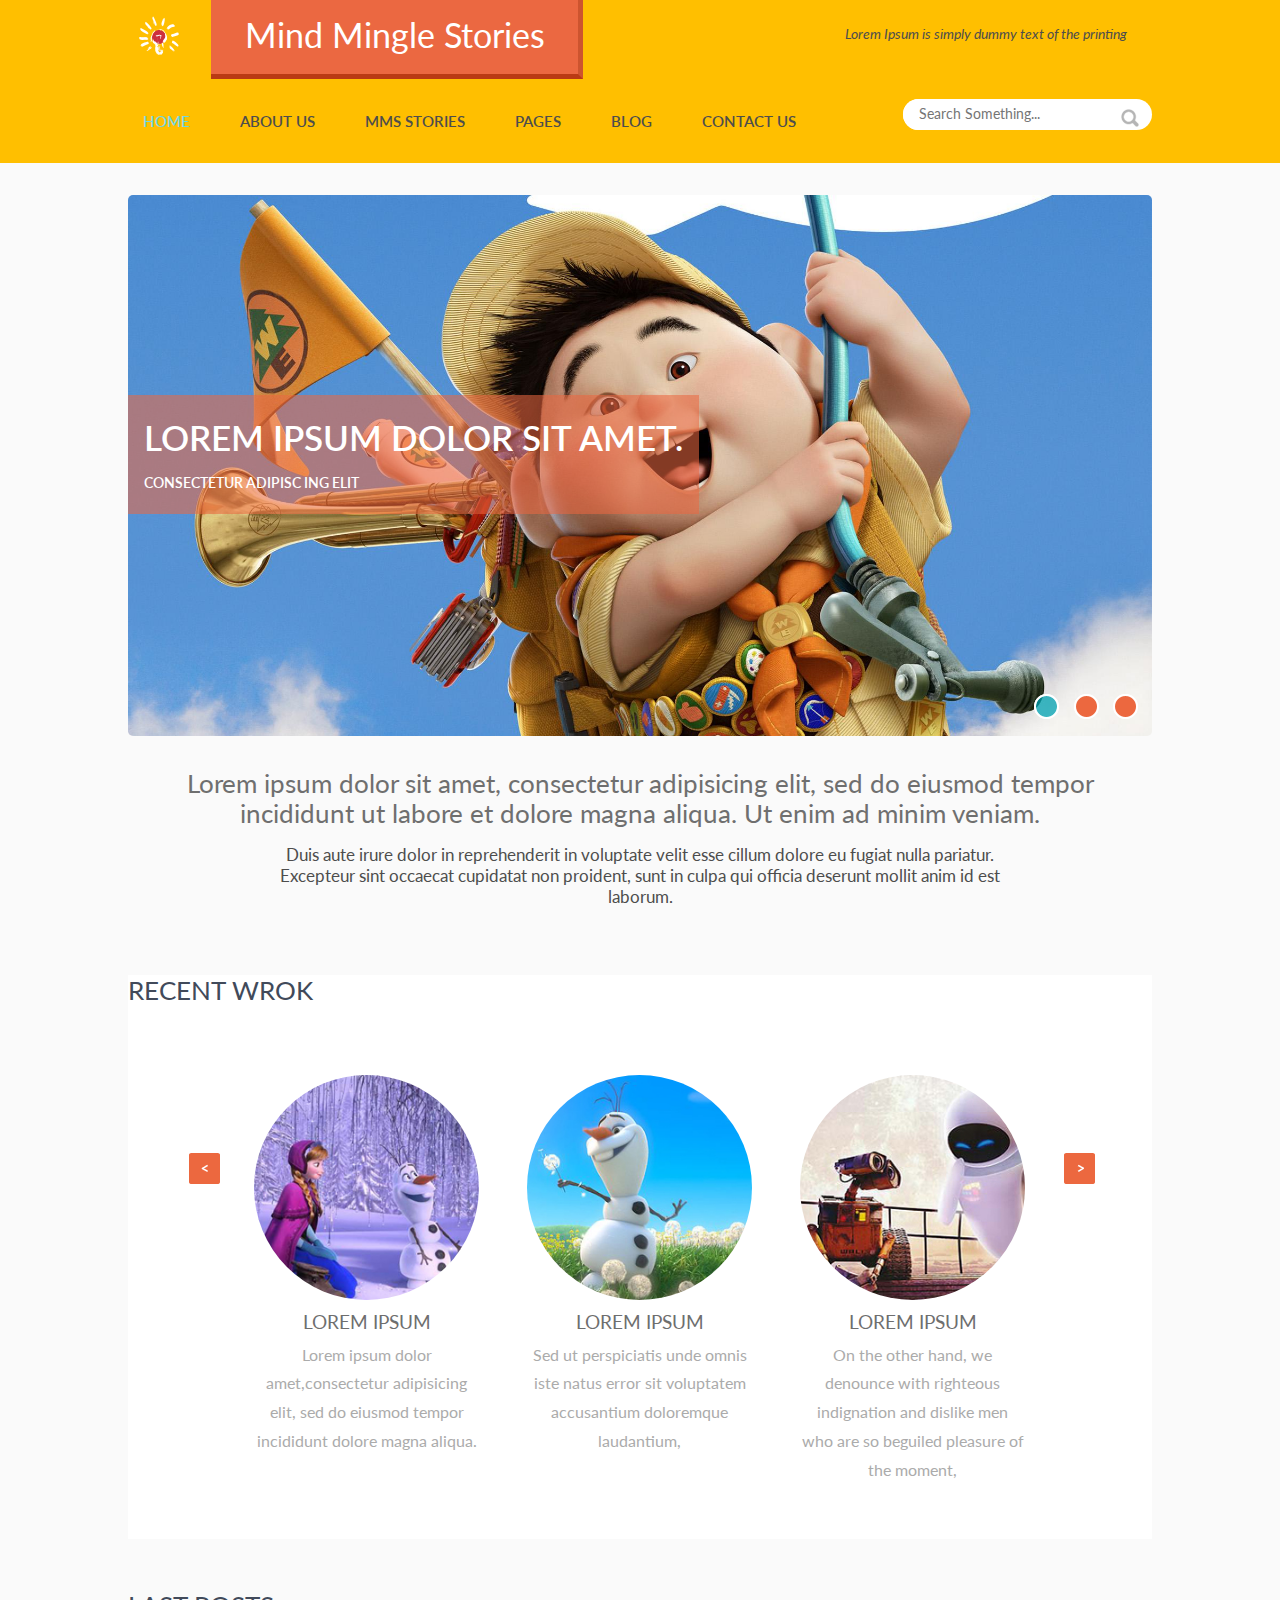
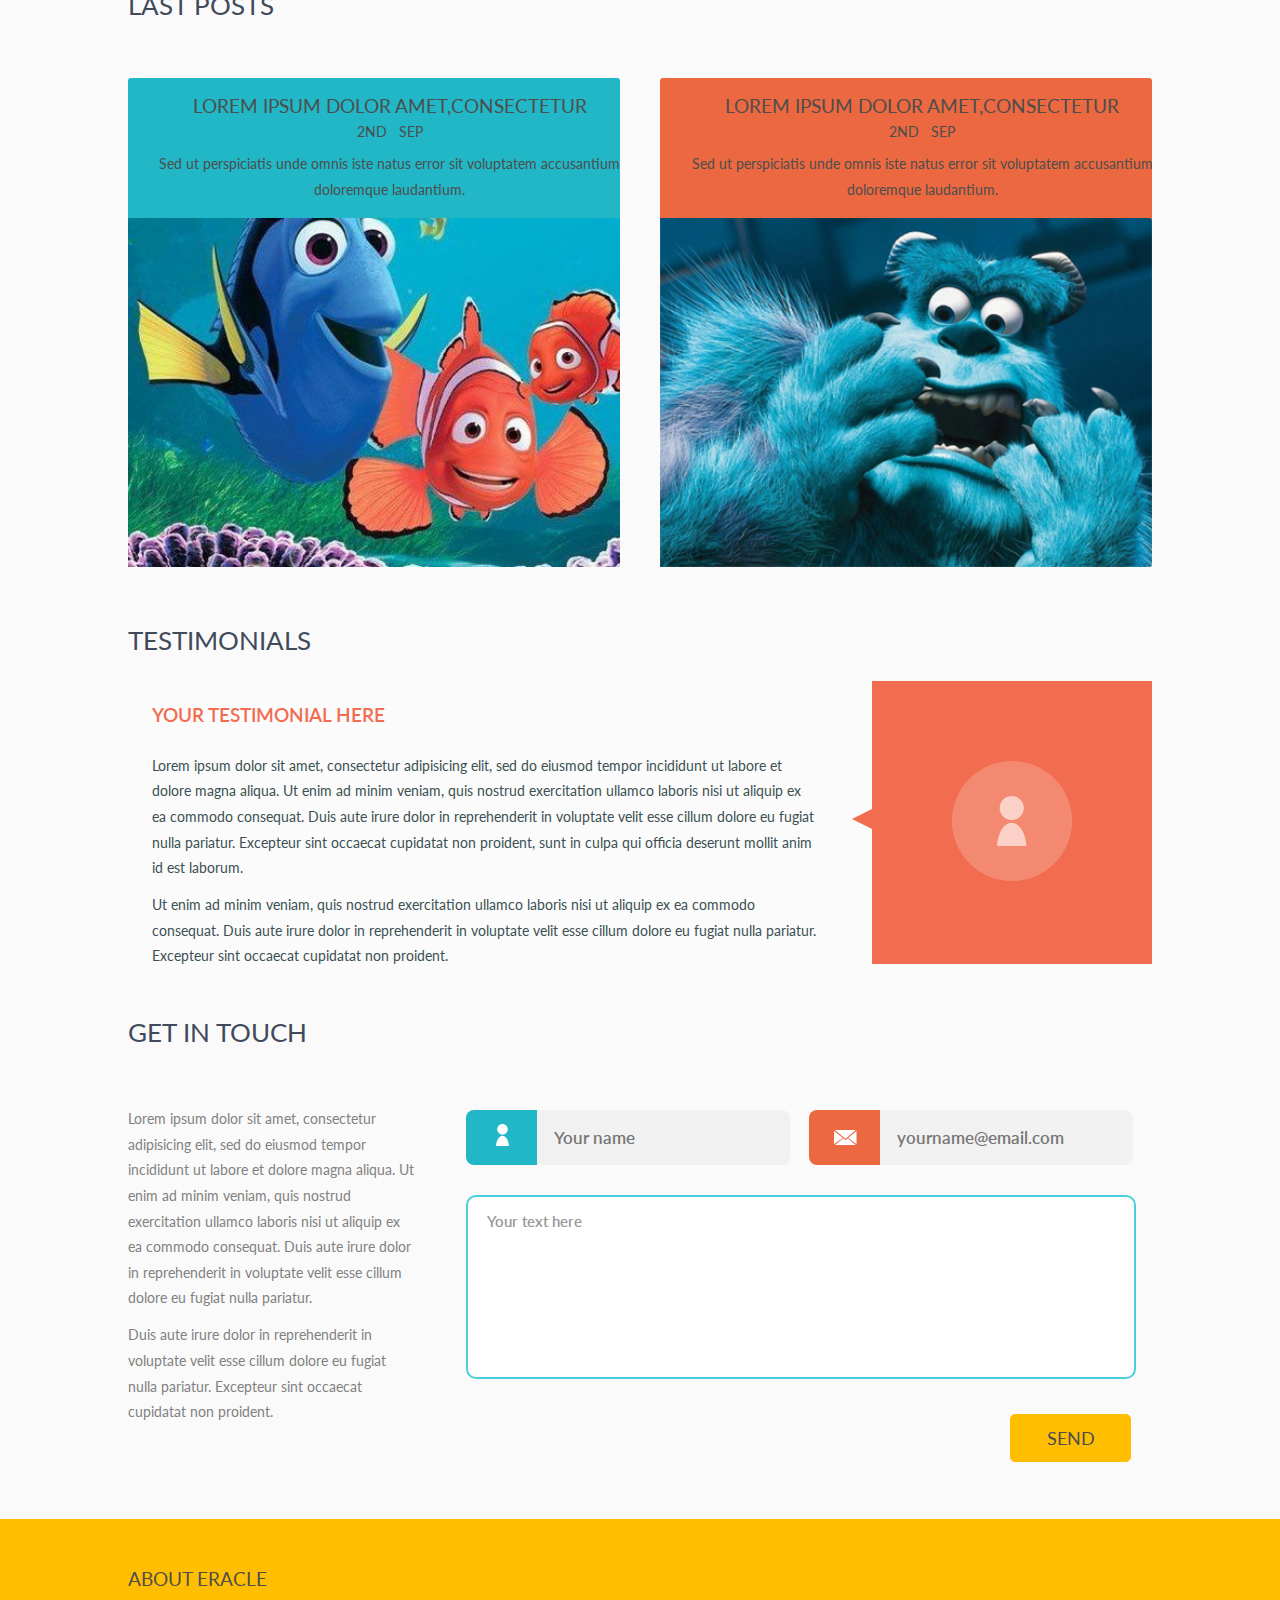
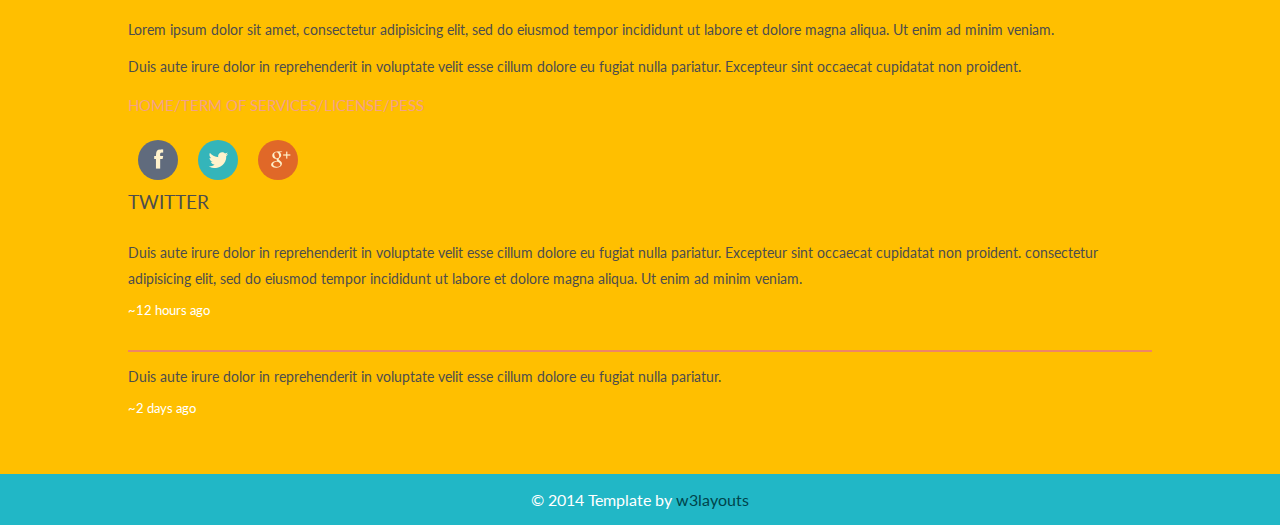
==== commit 20d216bd: "shop-sample" ====
--- a/index.html
+++ b/index.html
@@ -74,7 +74,7 @@
 						<ul>
 							<li class="active"><a href="index.html">Home</a></li>
 							<li><a href="about.html">About us</a></li>
-							<li><a href="services.html">Service</a></li>
+							<li><a href="shop/shop.html">MMS Stories</a></li>
 							<li><a href="pages.html">Pages</a></li>
 							<li><a href="blog.html">Blog</a></li>
 							<li><a href="contact.html">Contact us</a></li>
@@ -87,7 +87,7 @@
 					<ul>
 						<li class="active"><a href="index.html">Home</a></li>
 						<li><a href="about.html">About us</a></li>
-						<li><a href="services.html">Service</a></li>
+						<li><a href="shop/shop.html">MMS Stories</a></li>
 						<li><a href="pages.html">Pages</a></li>
 						<li><a href="blog.html">Blog</a></li>
 						<li><a href="contact.html">Contact us</a></li>
